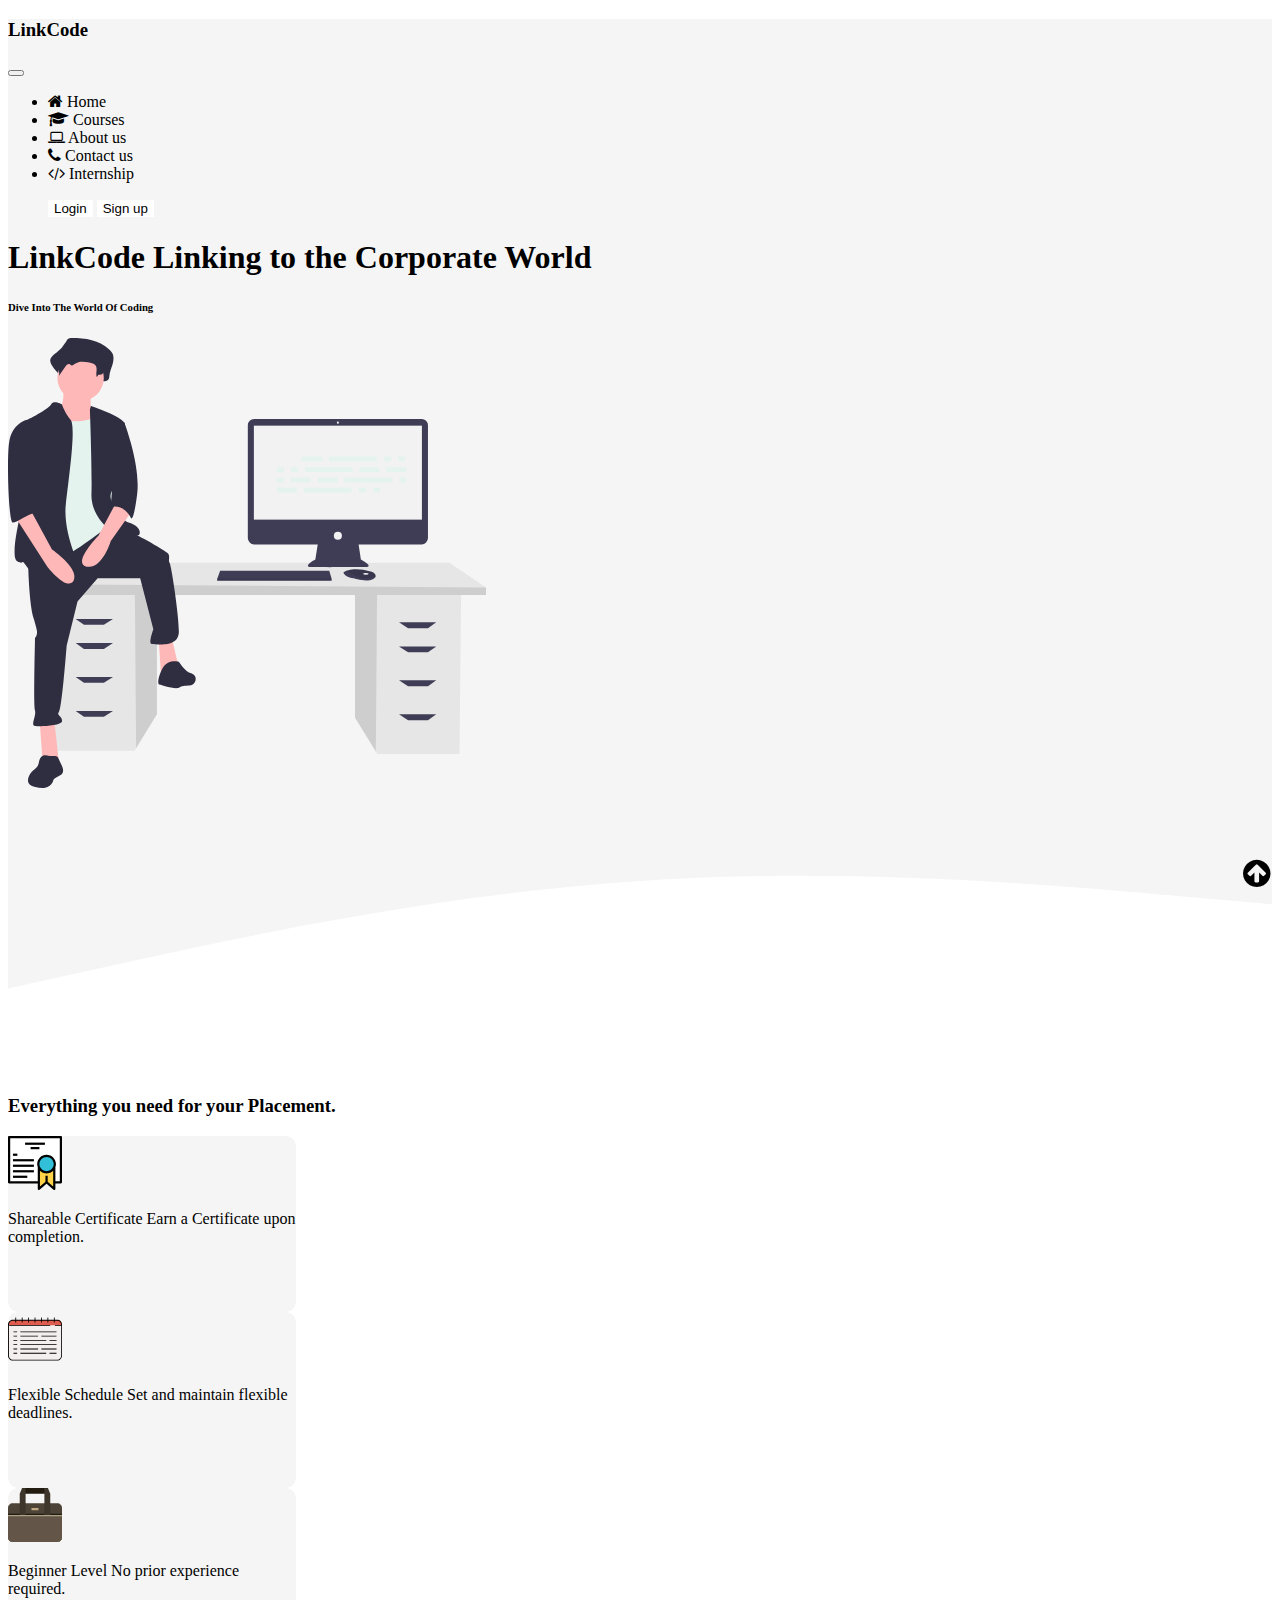
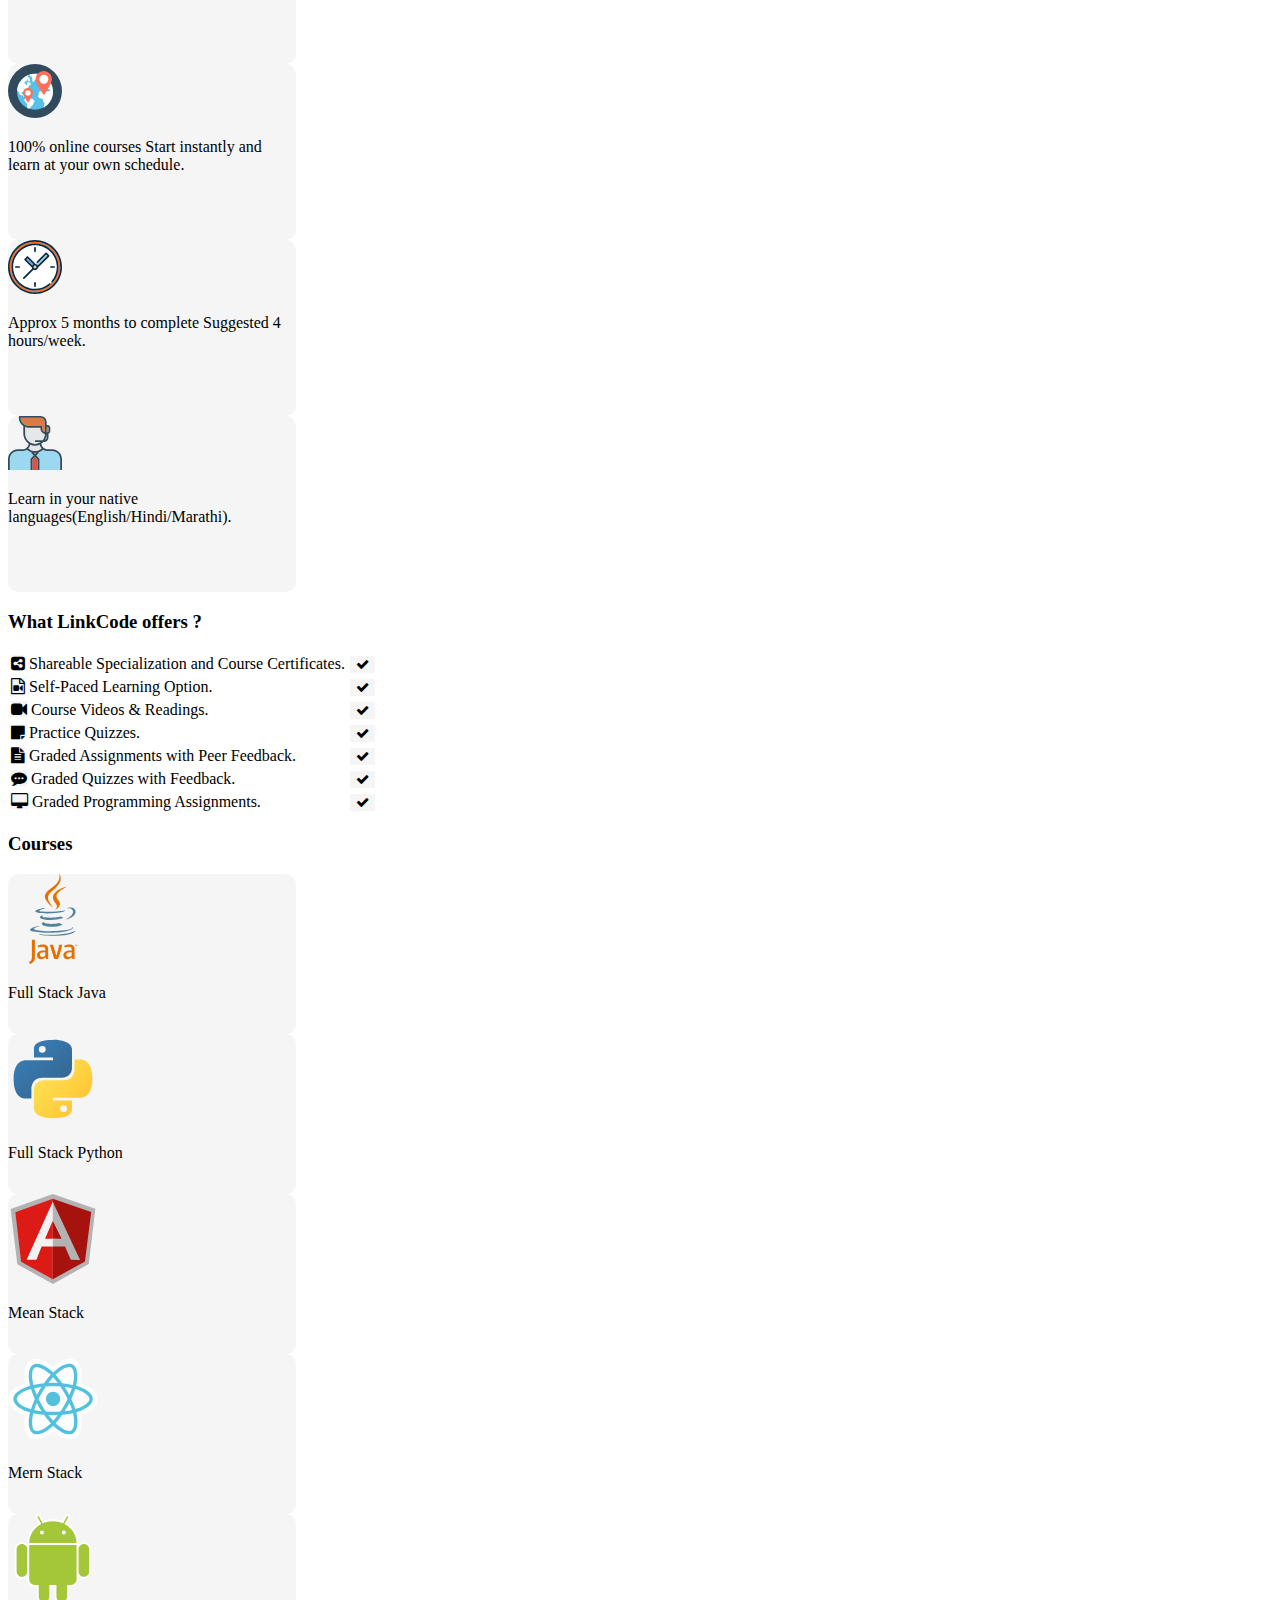
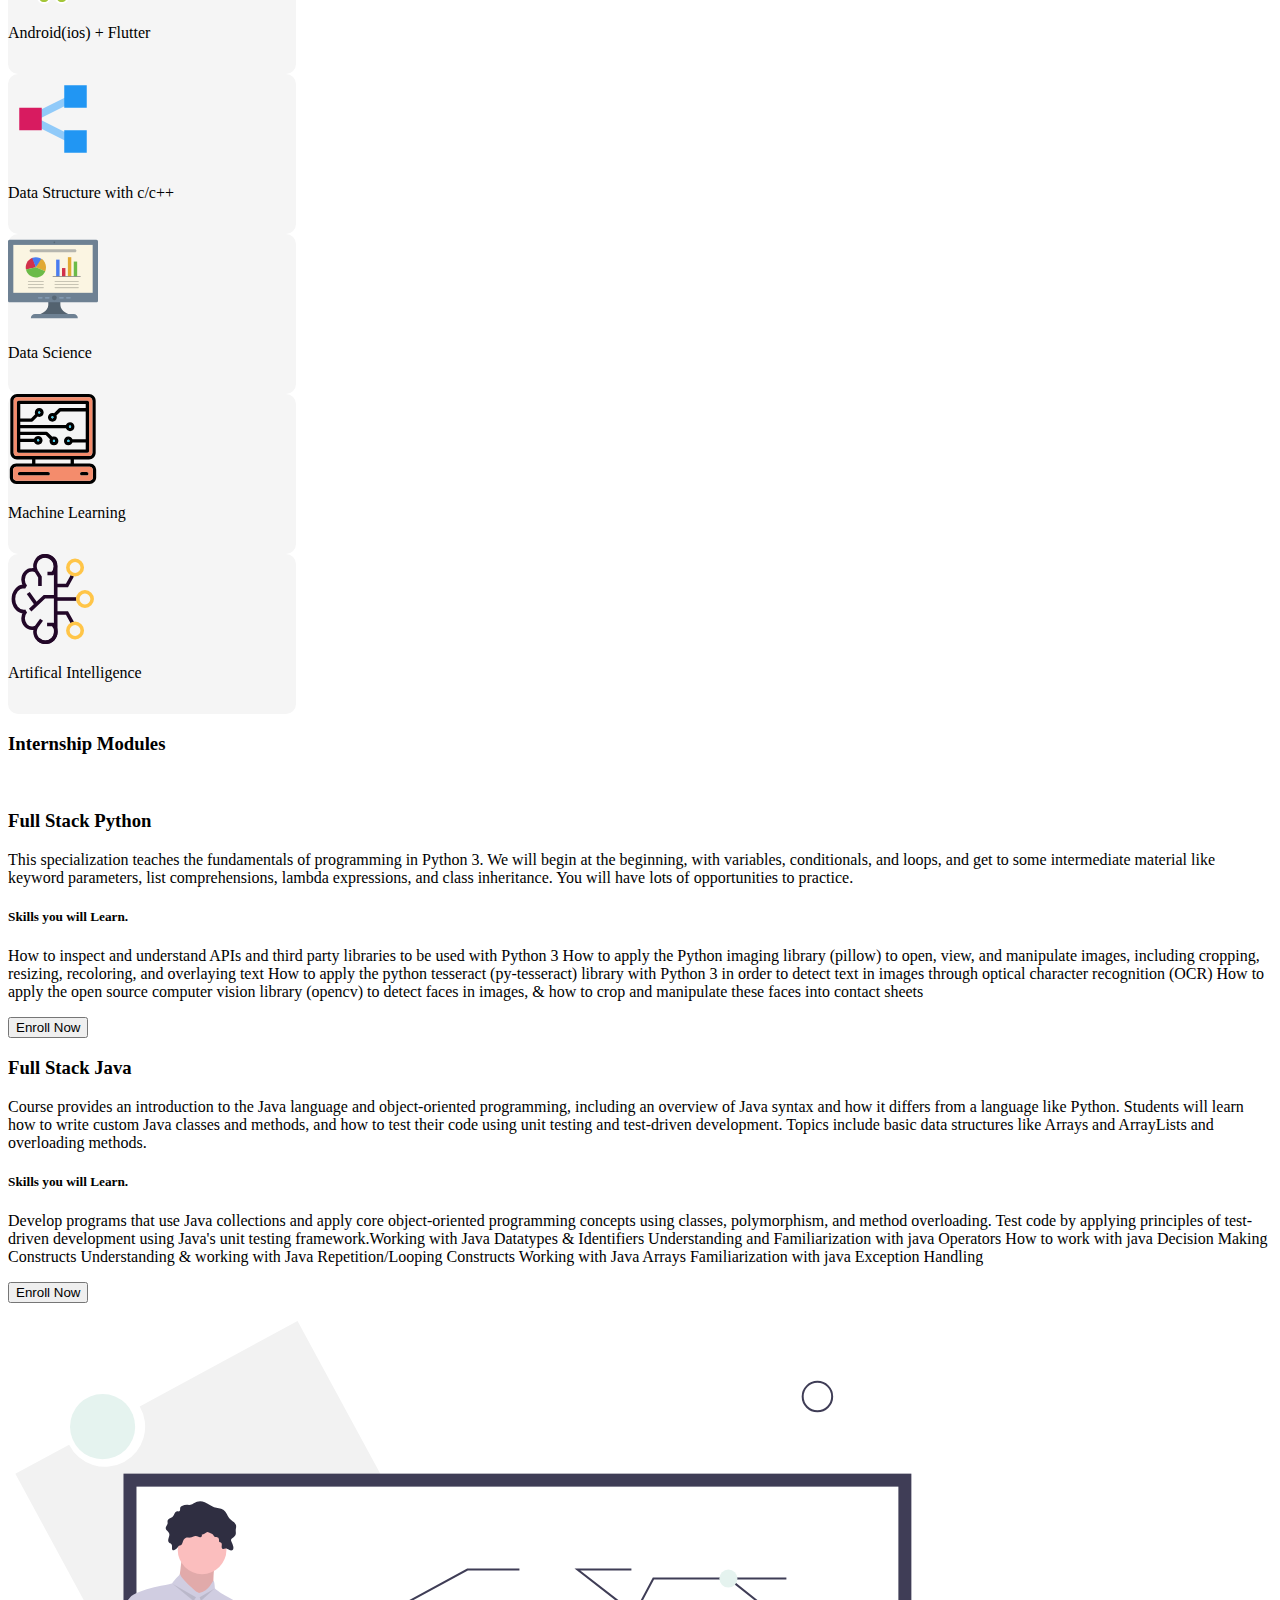
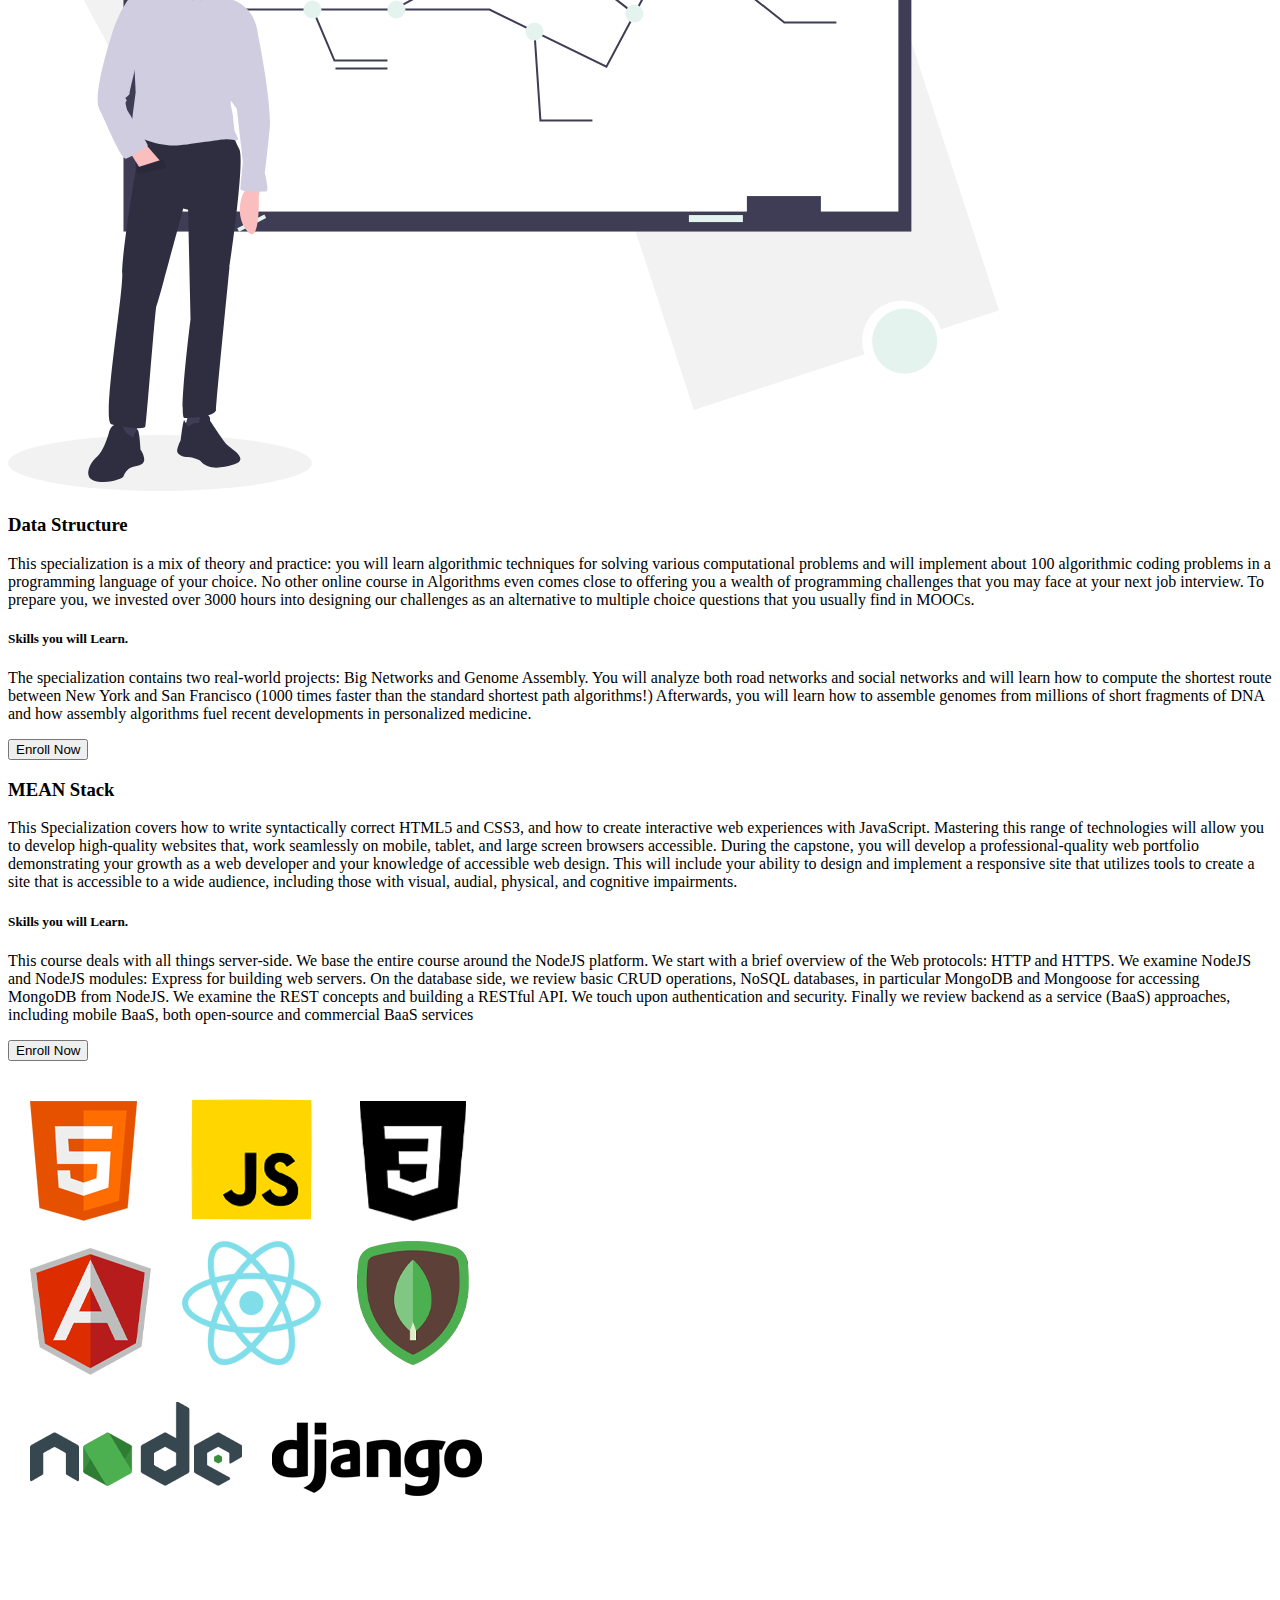
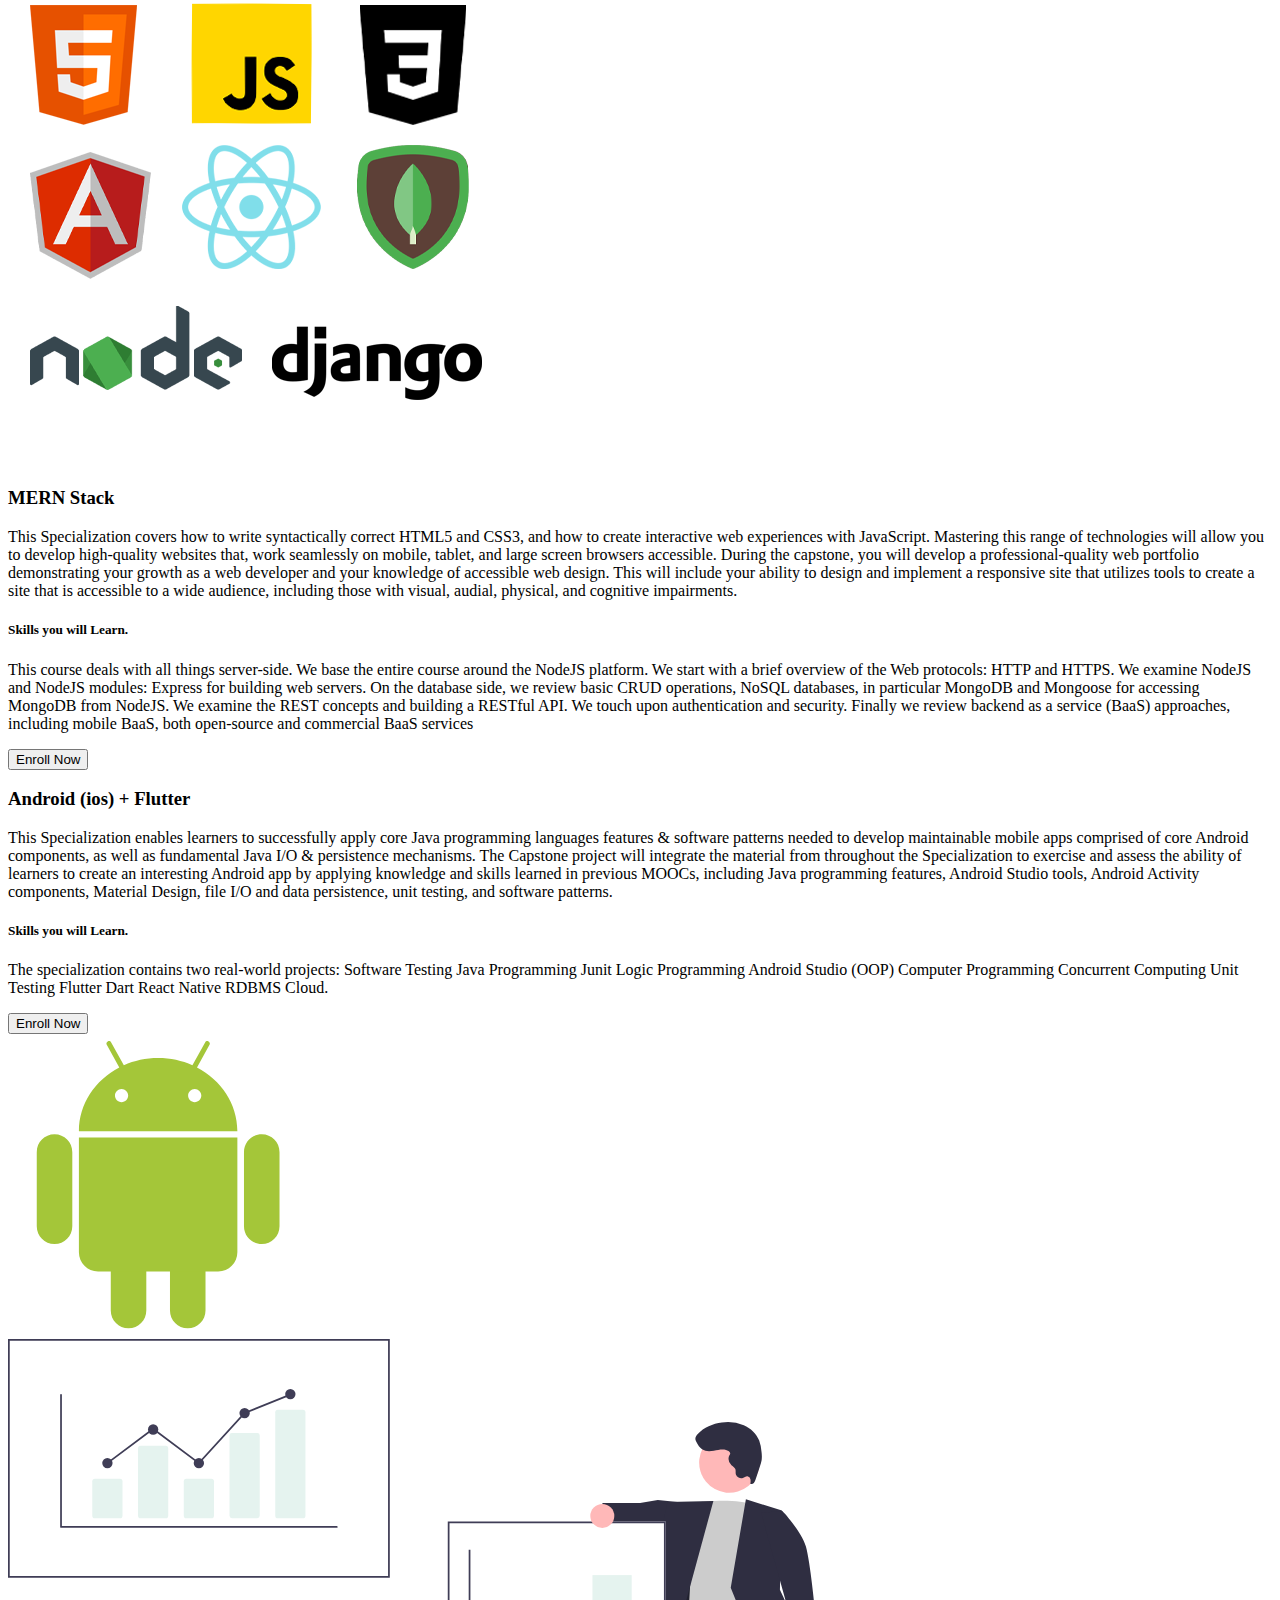
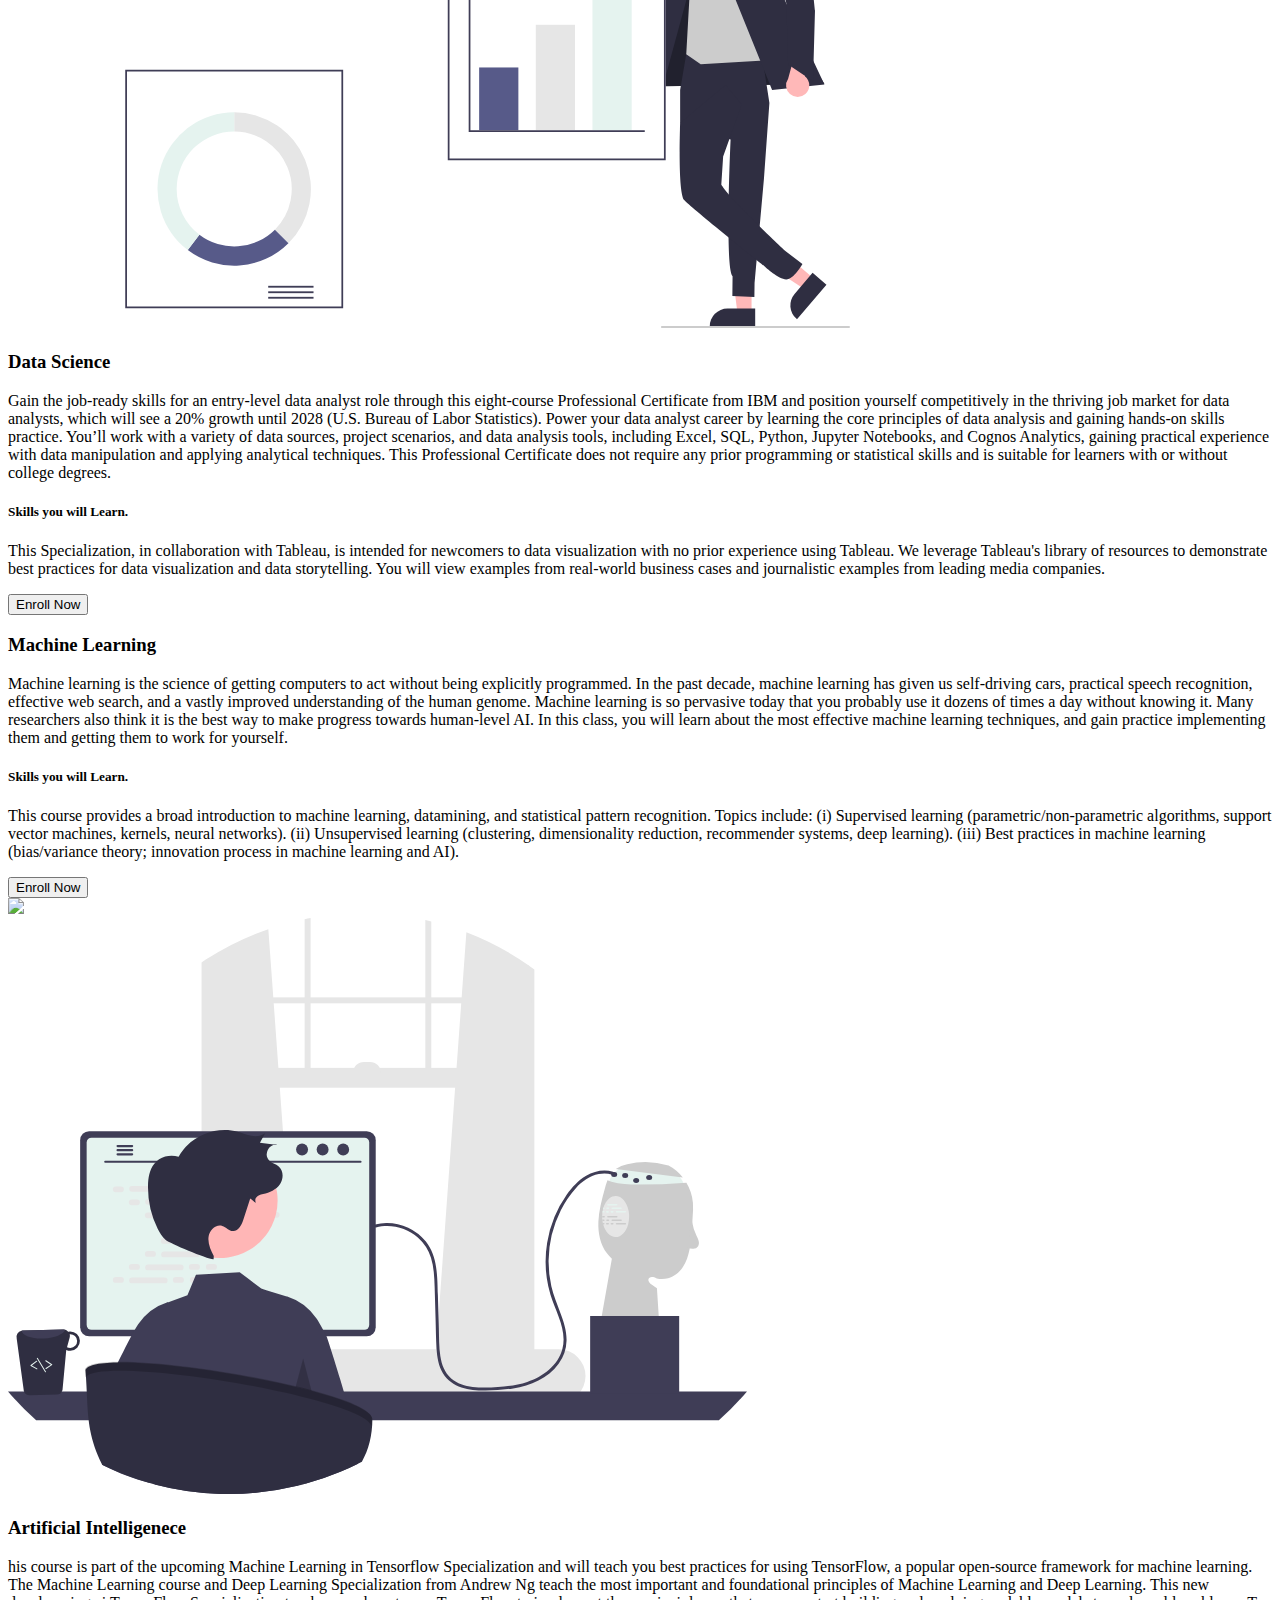
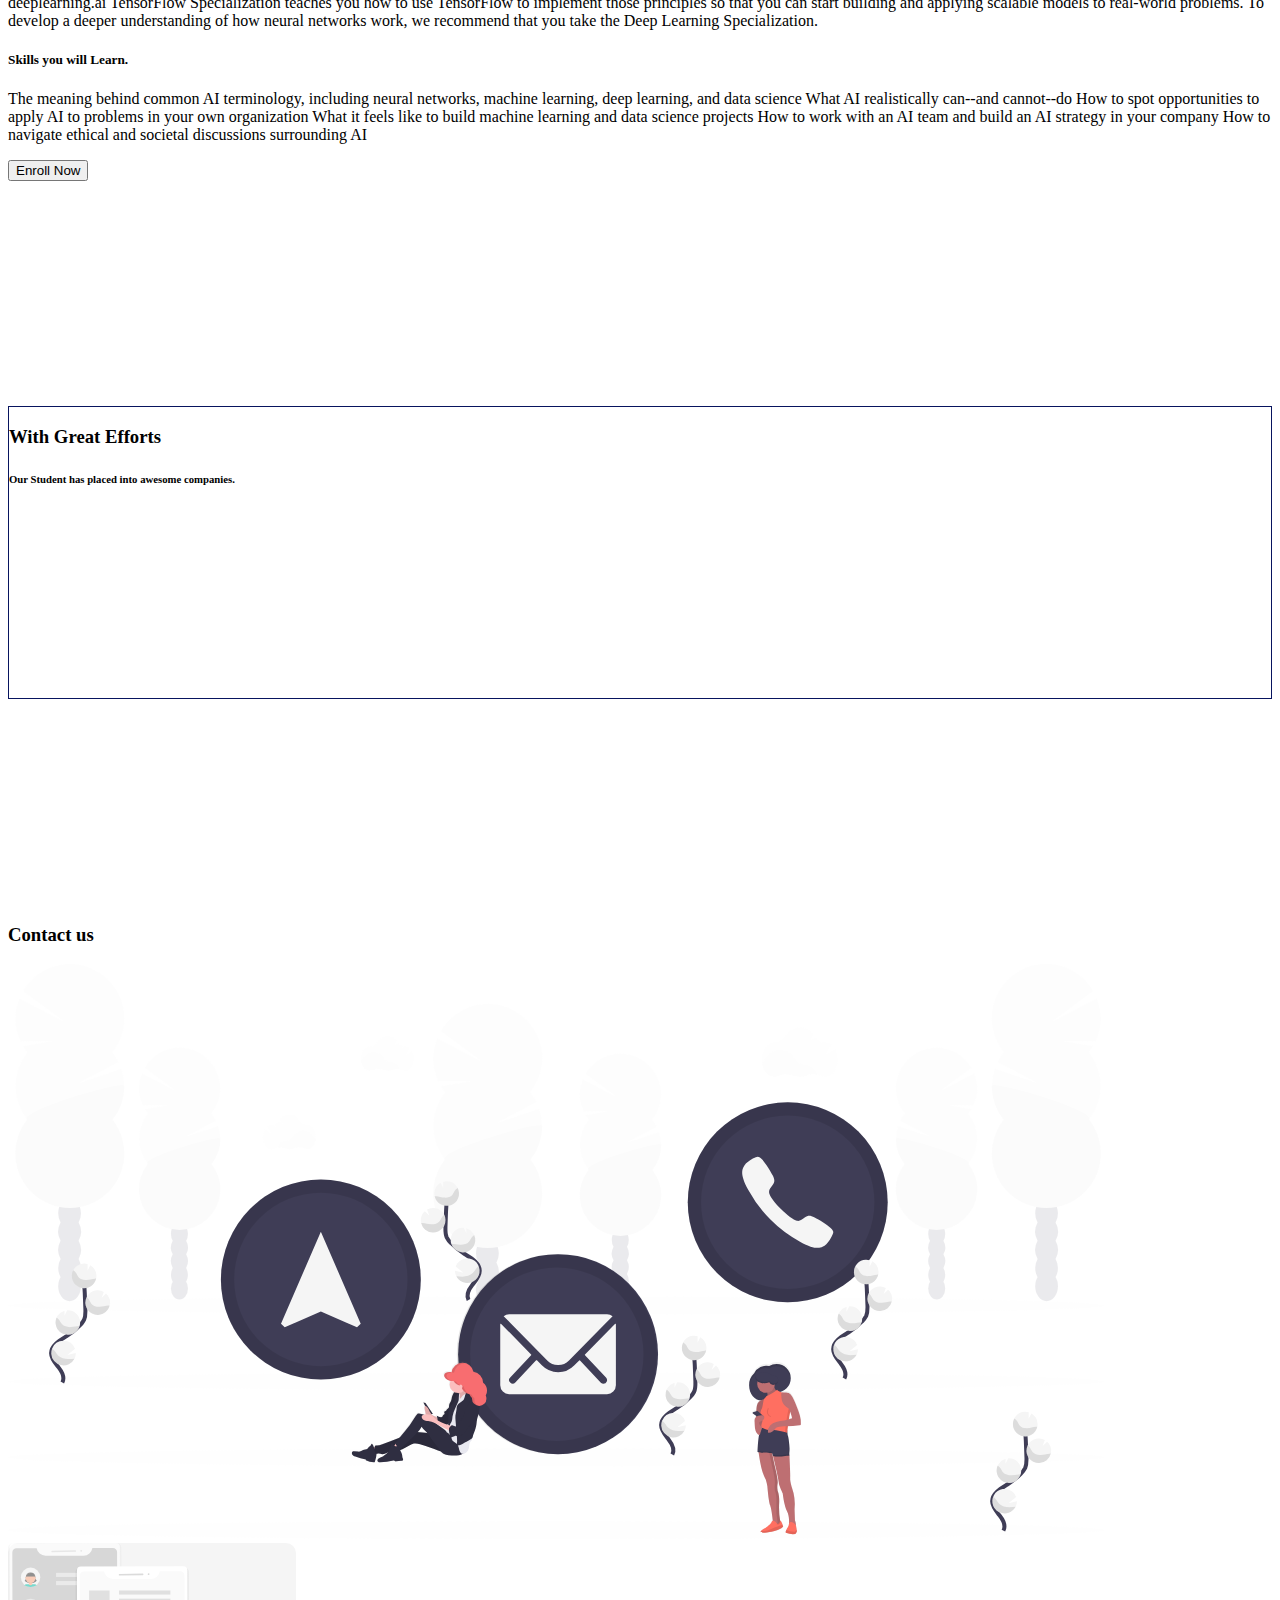
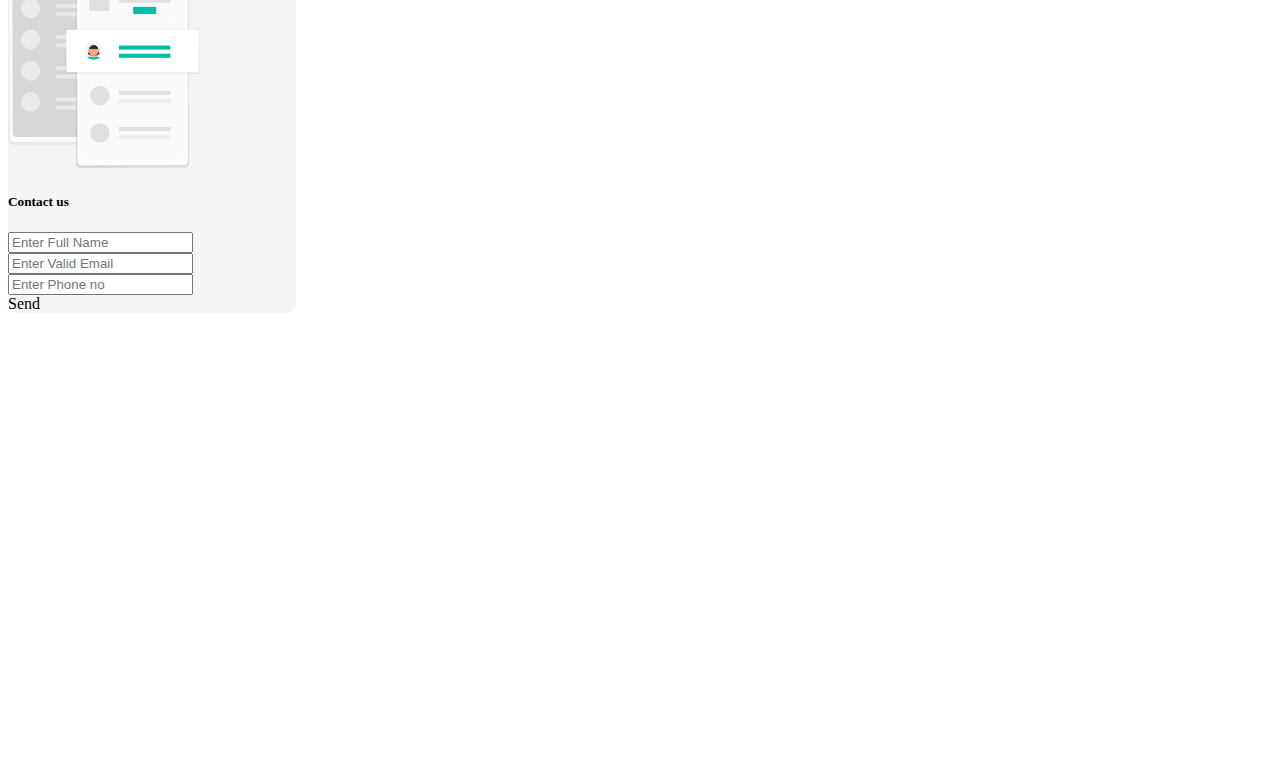
==== LinkCode/index.html @ 9ae0dc98 "linkcode done" ====
<!doctype html>
<html lang="en">
  <head>
    <!-- Required meta tags -->
    <meta charset="utf-8">
    <meta name="viewport" content="width=device-width, initial-scale=1, shrink-to-fit=no">

    <!-- Bootstrap CSS -->
    <link rel="stylesheet" href="https://cdn.jsdelivr.net/npm/bootstrap@4.6.0/dist/css/bootstrap.min.css" integrity="sha384-B0vP5xmATw1+K9KRQjQERJvTumQW0nPEzvF6L/Z6nronJ3oUOFUFpCjEUQouq2+l" crossorigin="anonymous">

    <!-- font awesome cdn -->
    <link rel="stylesheet" href="https://stackpath.bootstrapcdn.com/font-awesome/4.7.0/css/font-awesome.min.css">

    <!-- custome css -->
    <link rel="stylesheet" href="./css/style.css">
    <title>LinkCode Technologies</title>
  </head>
  <body>
    <!-- navigation -->
    <div class="container-fluid container-home">
        <nav class="navbar navbar-expand-lg ">
            <!-- <a class="navbar-brand" href="#"><img src="./images/logo.png" class="logo" alt=""></a> -->
            <a class="mx-2 navbar-brand" href="#"><h3>LinkCode</h3></a>
            <button class="navbar-toggler" type="button" data-toggle="collapse" data-target="#navbarSupportedContent" aria-controls="navbarSupportedContent" aria-expanded="false" aria-label="Toggle navigation">
              <span class="navbar-toggler-icon"></span>
            </button>
          
            <div class="collapse navbar-collapse" id="navbarSupportedContent">
              <ul class="navbar-nav m-auto">
                <li class="nav-item active">
                  <a id="home" class="nav-link" href="#"><i class="fa fa-home" aria-hidden="true"></i> Home <span class="sr-only">(current)</span></a>
                </li>
                <li class="nav-item">
                  <a class="nav-link" href="#courses"><i class="fa fa-graduation-cap" aria-hidden="true"></i> Courses</a>
                </li>
                <li class="nav-item">
                    <a class="nav-link" href="#aboutus"><i class="fa fa-laptop" aria-hidden="true"></i> About us</a>
                </li>
                <li class="nav-item">
                    <a class="nav-link" href="#contactus"><i class="fa fa-phone" aria-hidden="true"></i> Contact us</a>
                </li>
                <li class="nav-item">
                    <a class="nav-link" href="#internship"><i class="fa fa-code" aria-hidden="true"></i> Internship</a>
                </li>
              </ul>
              <ul class="navbar-nav ml-auto">
                 <button class="btn btn-navbar px-5 my-2 mx-2 shadow">Login</button> 
                 <button class="btn btn-navbar px-5 my-2 mx-2 shadow">Sign up</button> 
              </ul>
            </div>
        </nav>

        <div class="row">
          <div class="col-md mt-5 text-center">
              <h1 class="mt-5 pt-5 px-3">LinkCode Linking to the Corporate World</h1>
              <h6 class="my-5">Dive Into The World Of Coding</h6>
          </div>
          <div class="col-md text-center">
              <img src="./images/undraw_feeling_proud_qne1.svg" class="img-fluid p-2 mt-5" alt="" style="height: 50vh;">
          </div>
      </div>
    </div>
    <svg  xmlns="http://www.w3.org/2000/svg" viewBox="0 0 1440 320"><path fill="whitesmoke" fill-opacity="1" d="M0,224L120,197.3C240,171,480,117,720,101.3C960,85,1200,107,1320,117.3L1440,128L1440,0L1320,0C1200,0,960,0,720,0C480,0,240,0,120,0L0,0Z"></path></svg>

    <!-- ALL INFO ABOUT PLACEMENT -->
    <div class="container mb-5 pb-5">
        <div class="row text-center">
            <h3 class="my-5 mx-auto">Everything you need for your Placement.</h3>
        </div>
        <div class="row mt-5 mb-5">
            <div class="col-md">
                <div class="card shadow mx-auto my-2 py-4 px-3" style="width: 18rem; height: 11rem;">
                  <img class="img-placement" src="./images/certificate-svgrepo-com.svg" alt="">
                    <div class="card-body">
                      <p class="card-text">Shareable Certificate Earn a Certificate upon completion.</p>
                    </div>
                </div>
            </div>
            <div class="col-md">
                <div class="card shadow mx-auto my-2 py-4 px-3" style="width: 18rem; height: 11rem;">
                  <img class="img-placement" src="./images/time-schedule-svgrepo-com.svg" alt="">
                    <div class="card-body">
                      <p class="card-text">Flexible Schedule Set and maintain flexible deadlines.</p>
                    </div>
                </div>
            </div>

            <div class="col-md">
              <div class="card shadow mx-auto my-2 py-4 px-3" style="width: 18rem; height: 11rem;">
                <img class="img-placement" src="./images/bag-svgrepo-com.svg" alt="">
                  <div class="card-body">
                    <p class="card-text">Beginner Level No prior experience required.</p>
                  </div>
            </div>
          </div>

        </div>

        <div class="row">
            <div class="col-md">
                <div class="card shadow mx-auto my-2 py-4 px-2" style="width: 18rem; height: 11rem;">
                    <img class="img-placement" src="./images/earth-globe-global-svgrepo-com.svg" alt="">
                    <div class="card-body">
                      <p class="card-text">100% online courses Start instantly and learn at your own schedule.</p>
                    </div>
                </div>
            </div>

            <div class="col-md">
              <div class="card shadow mx-auto my-2 py-4 px-2" style="width: 18rem; height: 11rem;">
                <img class="img-placement" src="./images/clock-svgrepo-com.svg" alt="">
                  <div class="card-body">
                    <p class="card-text">Approx 5 months to complete Suggested 4 hours/week.</p>
                  </div>
              </div>
            </div>

            <div class="col-md">
                <div class="card shadow mx-auto my-2 py-4 px-2" style="width: 18rem; height: 11rem;">
                  <img class="img-placement" src="./images/commentator-svgrepo-com.svg" alt="">
                    <div class="card-body">
                      <p class="card-text">Learn in your native languages(English/Hindi/Marathi).</p>
                    </div>
                </div>
            </div>
        </div>
    </div>


<!-- WHAT LINKCODE OFFERS -->
<div class="container my-5 bg-white">
  <div id="aboutus" class="row text-center">
    <h3 class="py-5 mx-auto">What LinkCode offers ?</h3>
  </div>
  <div class="row">
    <table class="table p-5 m-3">
      <tbody>
        <tr>
          <td><i class="fa fa-share-alt-square mx-2" aria-hidden="true"></i> Shareable Specialization and Course Certificates.</td>
          <td><button class="btn btn-block btn-offer px-5 py-2 my-auto "><i class="fa fa-check" aria-hidden="true"></i></button></td>
        </tr>
        <tr>
          <td><i class="fa fa-file-video-o mx-2" aria-hidden="true"></i> Self-Paced Learning Option.</td>
          <td><button class="btn btn-block btn-offer px-5 py-2 my-auto "><i class="fa fa-check" aria-hidden="true"></i></button></td>
        </tr>
        <tr>
          <td><i class="fa fa-video-camera mx-2" aria-hidden="true"></i> Course Videos & Readings.</td>
          <td><button class="btn btn-block btn-offer px-5 py-2 my-auto"><i class="fa fa-check" aria-hidden="true"></i></button></td>
        </tr>
        <tr>
          <td><i class="fa fa-sticky-note mx-2" aria-hidden="true"></i> Practice Quizzes.</td>
          <td><button class="btn btn-block btn-offer px-5 py-2 my-auto"><i class="fa fa-check" aria-hidden="true"></i></button></td>
        </tr>
        <tr>
          <td><i class="fa fa-file-text mx-2" aria-hidden="true"></i> Graded Assignments with Peer Feedback.</td>
          <td><button class="btn btn-block btn-offer px-5 py-2 my-auto"><i class="fa fa-check" aria-hidden="true"></i></button></td>
        </tr>
        <tr>
          <td><i class="fa fa-commenting mx-2" aria-hidden="true"></i> Graded Quizzes with Feedback.</td>
          <td><button class="btn btn-block btn-offer px-5 py-2 my-auto"><i class="fa fa-check" aria-hidden="true"></i></button></td>
        </tr>
        <tr>
          <td><i class="fa fa-desktop mx-2" aria-hidden="true"></i> Graded Programming Assignments.</td>
          <td><button class="btn btn-block btn-offer px-5 py-2 my-auto"><i class="fa fa-check" aria-hidden="true"></i></button></td>
        </tr>
      </tbody>
    </table>
  </div>
  
</div>

<!-- COURSES -->
<div class="container my-5 text-center">
  <div id="courses" class="row text-center my-5">
    <h3 class="mx-auto">Courses</h3>
  </div>
  <div class="row">
    <div class="col-md">
      <a href="#fullstackjava">
        <div class="card shadow mx-auto my-2 py-4 px-3" style="width: 18rem; height: 10rem;">
          <img class="img-course" src="./images/java-4-logo-svgrepo-com.svg" alt="">
          <div class="card-body">
            <p class="card-text">Full Stack Java</p>
          </div>
        </div>
      </a>
      
    </div>

    <div class="col-md">
      <a href="#fullstackpython">
        <div class="card shadow mx-auto my-2 py-4 px-3" style="width: 18rem; height: 10rem;">
          <img class="img-course" src="./images/python-svgrepo-com.svg" alt="">
          <div class="card-body">
            <p class="card-text">Full Stack Python</p>
          </div>
        </div>
      </a>
      
    </div>

    <div class="col-md">
      <a href="#meanstack">
        <div class="card shadow mx-auto my-2 py-4 px-3" style="width: 18rem; height: 10rem;">
          <img class="img-course mx-auto" src="./images/angular-icon-logo-svgrepo-com.svg" alt="">
          <div class="card-body">
            <p class="card-text">Mean Stack</p>
          </div>
        </div>
      </a>
      
    </div>

  </div>

  <div class="row">

    <div class="col-md">
      <a href="#mernstack">
        <div class="card shadow mx-auto my-2 py-4 px-3" style="width: 18rem; height: 10rem;">
          <img class="img-course mx-auto" src="./images/react-logo-svgrepo-com.svg"/>
          <div class="card-body">
            <p class="card-text">Mern Stack</p>
          </div>
        </div>
      </a>
      
    </div>

    <div class="col-md">
      <a href="#android">
        <div class="card shadow mx-auto my-2 py-4 px-3" style="width: 18rem; height: 10rem;">
          <img class="img-course" src="./images/android-svgrepo-com.svg"/>
          <div class="card-body">
            <p class="card-text">Android(ios) + Flutter</p>
          </div>
        </div>
      </a>
      
    </div>

    <div class="col-md">
      <a href="#datastructure">
        <div class="card shadow mx-auto my-2 py-4 px-3" style="width: 18rem; height: 10rem;">
          <img class="img-course" src="./images/tree-structure-svgrepo-com.svg"/>
          <div class="card-body">
            <p class="card-text">Data Structure with c/c++</p>
          </div>
        </div>
      </a>
      
    </div>

  </div>

  <div class="row">

    <div class="col-md">
      <a href="#datascience">
        <div class="card shadow mx-auto my-2 py-4 px-3" style="width: 18rem; height: 10rem;">
          <img class="img-course" src="./images/computer-svgrepo-com.svg"/>
          <div class="card-body">
            <p class="card-text">Data Science</p>
          </div>
        </div>
      </a>
      
    </div>

    <div class="col-md">
      <a href="#machinelearning">
        <div class="card shadow mx-auto my-2 py-4 px-3" style="width: 18rem; height: 10rem;">
          <img class="img-course" src="./images/machinelearning.svg"/>
          <div class="card-body">
            <p class="card-text">Machine Learning</p>
          </div>
        </div>
      </a>
      
    </div>

    <div class="col-md">
      <a href="#artificalintelligence">
        <div class="card shadow mx-auto my-2 py-4 px-3" style="width: 18rem; height: 10rem;">
          <img class="img-course" src="./images/artificial-intelligence-svgrepo-com.svg"/>
          <div class="card-body">
            <p class="card-text">Artifical Intelligence</p>
          </div>
        </div>
      </a>
      
    </div>

  </div>

</div>

<!-- INTERNSHIP MODULE  -->
<div class="container">
  <div class="row text-center">
    <h3 id="internship" class="my-5  mx-auto">Internship Modules</h3>
  </div>
</div>

<!-- FULL STACK PYTHON -->
<div class="container container-module">
  <div id="fullstackpython" class="row">
    <div class="col-md text-center">
      <img class="img-fluid img-module p-5 my-5" src="https://img.icons8.com/color/280/000000/python--v2.png" alt="">
    </div>
    <div class="col-md">
      <h3 class="mx-auto p-5">Full Stack Python</h3>
      <p>This specialization teaches the fundamentals of programming in Python 3. We will begin at the beginning, with variables, conditionals, and loops, and get to some intermediate material like keyword parameters, list comprehensions, lambda expressions, and class inheritance. You will have lots of opportunities to practice.</p>
      <h5>Skills you will Learn.</h5>
      <p>How to inspect and understand APIs and third party libraries to be used with Python 3 How to apply the Python imaging library (pillow) to open, view, and manipulate images, including cropping, resizing, recoloring, and overlaying text How to apply the python tesseract (py-tesseract) library with Python 3 in order to detect text in images through optical character recognition (OCR) How to apply the open source computer vision library (opencv) to detect faces in images, & how to crop and manipulate these faces into contact sheets</p>
      <button class="btn btn-block btn-success px-5 py-2 my-auto shadow">Enroll Now</button>
    </div>
  </div>
</div>


<!-- FULL STACK JAVA-->
<div class="container container-module">
  <div id="fullstackjava" class="row">
    <div class="col-md">
      <h3 class="mx-auto mb-5">Full Stack Java</h3>
      <p>Course provides an introduction to the Java language and object-oriented programming, including an overview of Java syntax and how it differs from a language like Python. Students will learn how to write custom Java classes and methods, and how to test their code using unit testing and test-driven development. Topics include basic data structures like Arrays and ArrayLists and overloading methods.</p>
      <h5>Skills you will Learn.</h5>
      <p>Develop programs that use Java collections and apply core object-oriented programming concepts using classes, polymorphism, and method overloading. Test code by applying principles of test-driven development using Java's unit testing framework.Working with Java Datatypes & Identifiers Understanding and Familiarization with java Operators How to work with java Decision Making Constructs Understanding & working with Java Repetition/Looping Constructs Working with Java Arrays Familiarization with java Exception Handling</p>
      <button class="btn btn-block btn-success px-5 py-2 my-auto shadow">Enroll Now</button>
    
    </div>
    <div class="col-md text-center">
      <img class="img-fluid img-module my-5 p-5" src="https://img.icons8.com/color/280/000000/java-coffee-cup-logo--v2.png" alt="">
    </div>
  </div>
</div>


<!-- DATA STRUCTURE -->
<div class="container container-module">
  <div id="datastructure" class="row ">
    <div class="col-md text-center">
      <img class="img-fluid img-module my-5 p-5" src="./images/undraw_professor_-8-lrt.svg"/>
    </div>
    <div class="col-md">
      <h3 class="mx-auto mb-5">Data Structure</h3>
      <p>This specialization is a mix of theory and practice: you will learn algorithmic techniques for solving various computational problems and will implement about 100 algorithmic coding problems in a programming language of your choice. No other online course in Algorithms even comes close to offering you a wealth of programming challenges that you may face at your next job interview. To prepare you, we invested over 3000 hours into designing our challenges as an alternative to multiple choice questions that you usually find in MOOCs.</p>
      <h5>Skills you will Learn.</h5>
      <p>The specialization contains two real-world projects: Big Networks and Genome Assembly. You will analyze both road networks and social networks and will learn how to compute the shortest route between New York and San Francisco (1000 times faster than the standard shortest path algorithms!) Afterwards, you will learn how to assemble genomes from millions of short fragments of DNA and how assembly algorithms fuel recent developments in personalized medicine.</p>
      <button class="btn btn-block btn-success px-5 py-2 my-auto shadow">Enroll Now</button>
    
    </div>
  </div>
</div>

<!-- MEAN STACK -->
<div class="container container-module">
  <div id="meanstack" class="row">
    <div class="col-md">
      <h3 class="mx-auto mb-5">MEAN Stack</h3>
      <p>This Specialization covers how to write syntactically correct HTML5 and CSS3, and how to create interactive web experiences with JavaScript. Mastering this range of technologies will allow you to develop high-quality websites that, work seamlessly on mobile, tablet, and large screen browsers accessible. During the capstone, you will develop a professional-quality web portfolio demonstrating your growth as a web developer and your knowledge of accessible web design. This will include your ability to design and implement a responsive site that utilizes tools to create a site that is accessible to a wide audience, including those with visual, audial, physical, and cognitive impairments.</p>
      <h5>Skills you will Learn.</h5>
      <p>This course deals with all things server-side. We base the entire course around the NodeJS platform. We start with a brief overview of the Web protocols: HTTP and HTTPS. We examine NodeJS and NodeJS modules: Express for building web servers. On the database side, we review basic CRUD operations, NoSQL databases, in particular MongoDB and Mongoose for accessing MongoDB from NodeJS. We examine the REST concepts and building a RESTful API. We touch upon authentication and security. Finally we review backend as a service (BaaS) approaches, including mobile BaaS, both open-source and commercial BaaS services</p>
      <button class="btn btn-block btn-success px-5 py-2 my-auto shadow">Enroll Now</button>
    
    </div>
    <div class="col-md text-center">
      <img class="img-fluid img-module my-5 p-5" src="./images/mean.png" alt="">
    </div>
  </div>
</div>

<!-- MERN STACK -->
<div class="container container-module">
  <div id="mernstack" class="row">
    <div class="col-md text-center">
      <img class="img-fluid img-module my-5 p-5" src="./images/mean.png" alt="">
    </div>
    <div class="col-md">
      <h3 class="mx-auto my-5">MERN Stack</h3>
      <p>This Specialization covers how to write syntactically correct HTML5 and CSS3, and how to create interactive web experiences with JavaScript. Mastering this range of technologies will allow you to develop high-quality websites that, work seamlessly on mobile, tablet, and large screen browsers accessible. During the capstone, you will develop a professional-quality web portfolio demonstrating your growth as a web developer and your knowledge of accessible web design. This will include your ability to design and implement a responsive site that utilizes tools to create a site that is accessible to a wide audience, including those with visual, audial, physical, and cognitive impairments.</p>
      <h5>Skills you will Learn.</h5>
      <p>This course deals with all things server-side. We base the entire course around the NodeJS platform. We start with a brief overview of the Web protocols: HTTP and HTTPS. We examine NodeJS and NodeJS modules: Express for building web servers. On the database side, we review basic CRUD operations, NoSQL databases, in particular MongoDB and Mongoose for accessing MongoDB from NodeJS. We examine the REST concepts and building a RESTful API. We touch upon authentication and security. Finally we review backend as a service (BaaS) approaches, including mobile BaaS, both open-source and commercial BaaS services</p>
      <button class="btn btn-block btn-success px-5 py-2 my-auto shadow">Enroll Now</button>
    
    </div>
  </div>
</div>

<!-- ANDRIOD (IOS) + FLUTTER  -->
<div class="container container-module">
  <div id="android" class="row">
    <div class="col-md">
      <h3 class="mx-auto my-5">Android (ios) + Flutter</h3>
      <p>This Specialization enables learners to successfully apply core Java programming languages features & software patterns needed to develop maintainable mobile apps comprised of core Android components, as well as fundamental Java I/O & persistence mechanisms. The Capstone project will integrate the material from throughout the Specialization to exercise and assess the ability of learners to create an interesting Android app by applying knowledge and skills learned in previous MOOCs, including Java programming features, Android Studio tools, Android Activity components, Material Design, file I/O and data persistence, unit testing, and software patterns.</p>
      <h5>Skills you will Learn.</h5>
      <p>The specialization contains two real-world projects: Software Testing Java Programming Junit Logic Programming Android Studio (OOP) Computer Programming Concurrent Computing Unit Testing Flutter Dart React Native RDBMS Cloud.</p>
      <button class="btn btn-block btn-success px-5 py-2 my-auto shadow">Enroll Now</button>
    
    </div>
    <div class="col-md text-center">
      <img class="img-fluid img-module my-5 p-5" src="./images/android-svgrepo-com.svg"/>
    </div>
  </div>
</div>

<!-- DATA SCIENCE -->
<div class="container container-module">
  <div id="datascience" class="row">
    <div class="col-md text-center">
      <img class="img-fluid img-module my-5 p-5" src="./images/undraw_all_the_data_re_hh4w.svg" alt="">
    </div>
    <div class="col-md">
      <h3 class="mx-auto mb-5">Data Science</h3>
      <p>Gain the job-ready skills for an entry-level data analyst role through this eight-course Professional Certificate from IBM and position yourself competitively in the thriving job market for data analysts, which will see a 20% growth until 2028 (U.S. Bureau of Labor Statistics). Power your data analyst career by learning the core principles of data analysis and gaining hands-on skills practice. You’ll work with a variety of data sources, project scenarios, and data analysis tools, including Excel, SQL, Python, Jupyter Notebooks, and Cognos Analytics, gaining practical experience with data manipulation and applying analytical techniques. This Professional Certificate does not require any prior programming or statistical skills and is suitable for learners with or without college degrees.</p>
      <h5>Skills you will Learn.</h5>
      <p>This Specialization, in collaboration with Tableau, is intended for newcomers to data visualization with no prior experience using Tableau. We leverage Tableau's library of resources to demonstrate best practices for data visualization and data storytelling. You will view examples from real-world business cases and journalistic examples from leading media companies.</p>
      <button class="btn btn-block btn-success px-5 py-2 my-auto shadow">Enroll Now</button>
    
    </div>
  </div>
</div>

<!-- MACHINE LEARNING-->
<div class="container container-module">
  <div id="machinelearning" class="row">
    <div class="col-md">
      <h3 class="mx-auto mb-5">Machine Learning</h3>
      <p>Machine learning is the science of getting computers to act without being explicitly programmed. In the past decade, machine learning has given us self-driving cars, practical speech recognition, effective web search, and a vastly improved understanding of the human genome. Machine learning is so pervasive today that you probably use it dozens of times a day without knowing it. Many researchers also think it is the best way to make progress towards human-level AI. In this class, you will learn about the most effective machine learning techniques, and gain practice implementing them and getting them to work for yourself.</p>
      <h5>Skills you will Learn.</h5>
      <p>This course provides a broad introduction to machine learning, datamining, and statistical pattern recognition. Topics include: (i) Supervised learning (parametric/non-parametric algorithms, support vector machines, kernels, neural networks). (ii) Unsupervised learning (clustering, dimensionality reduction, recommender systems, deep learning). (iii) Best practices in machine learning (bias/variance theory; innovation process in machine learning and AI).</p>
      <button class="btn btn-block btn-success px-5 py-2 my-auto shadow">Enroll Now</button>
    
    </div>
    <div class="col-md text-center">
      <img class="img-fluid img-module my-5 p-5" src="https://img.icons8.com/external-wanicon-lineal-color-wanicon/340/000000/external-machine-learning-smart-industry-wanicon-lineal-color-wanicon.png"/>
    </div>
  </div>
</div>

<!-- ARTIFICAL INTELLIGENCE -->
<div class="container container-module">
  <div id="artificalintelligence" class="row">
    <div class="col-md text-center">
      <img class="img-fluid img-module my-5 p-5" src="./images/undraw_firmware_re_fgdy.svg" alt="">
    </div>
    <div class="col-md">
      <h3 class="mx-auto mb-5">Artificial Intelligenece</h3>
      <p>his course is part of the upcoming Machine Learning in Tensorflow Specialization and will teach you best practices for using TensorFlow, a popular open-source framework for machine learning. The Machine Learning course and Deep Learning Specialization from Andrew Ng teach the most important and foundational principles of Machine Learning and Deep Learning. This new deeplearning.ai TensorFlow Specialization teaches you how to use TensorFlow to implement those principles so that you can start building and applying scalable models to real-world problems. To develop a deeper understanding of how neural networks work, we recommend that you take the Deep Learning Specialization.</p>
      <h5>Skills you will Learn.</h5>
      <p>The meaning behind common AI terminology, including neural networks, machine learning, deep learning, and data science
        What AI realistically can--and cannot--do
        How to spot opportunities to apply AI to problems in your own organization
        What it feels like to build machine learning and data science projects
        How to work with an AI team and build an AI strategy in your company
        How to navigate ethical and societal discussions surrounding AI</p>
      <button class="btn btn-block btn-success px-5 py-2 my-auto shadow">Enroll Now</button>  
      </div>
  </div>
</div>


<!-- COMPANY LOGOS -->
<div class="container container-marquee">
  <div class="row p-2">
    <h3 class="mt-5 mx-auto">With Great Efforts</h3>
  </div>
  <div class="row p-2">
    <h6 class="mx-auto mt-3 ">Our Student has placed into awesome companies.</h6>
  </div>

  <div class="row p-5">
    <marquee>
      <img class="img-marquee" src="./images/cognizant.svg" alt="">
      <img class="img-marquee" src="./images/avaya.svg" alt="">
      <img class="img-marquee" src="./images/capgemini.svg" alt="">
      <img class="img-marquee" src="./images/ibm.svg" alt="">
      <img class="img-marquee" src="./images/nice.svg" alt="">
      <img class="img-marquee" src="./images/tata.svg" alt="">
      <img class="img-marquee" src="./images/wipro.svg" alt="">
      <img class="img-marquee" src="./images/jp-morgan.svg" alt="">
    </marquee>
  </div>
</div>


<!-- CONTACT US -->
<div class="container ">
  <div id ="contactus" class="row text-center">
    <h3 class="mx-auto">Contact us</h3>
  </div>
  <div class="row mt-5">
    <div class="col-md text-center">
      <img class="img-fluid my-5" src="./images/undraw_contact_us_-15-o2.svg" alt="">
    </div>
    <div class="col-md">
      <div class="card mx-auto p-1 shadow" style="width: 18rem;">
        <img class="card-img-top img-message" src="./images/message.svg" alt="Card image cap">
        <div class="card-body">
          <h5 class="card-title ml-5 pl-3">Contact us</h5>
            <div class="form-group col">
            <input type="text" class="form-control" id="inputName" placeholder="Enter Full Name">
            </div>
            <div class="form-group col">
              <input type="email" class="form-control" id="inputEmail" placeholder="Enter Valid Email">
            </div>
            <div class="form-group col">
              <input type="text" class="form-control" id="inputNumber" placeholder="Enter Phone no">
            </div>
            <div class="form-group col text-center">
              <a href="" class="btn btn-contact btn-danger px-5 mt-3 shadow">Send</a>
            </div>
        </div>
      </div>
    </div>
  </div>

  <div class="row my-5 pt-5 px-2">
    <!--Google map-->
    <iframe class="shadow" src="https://www.google.com/maps/embed?pb=!1m14!1m8!1m3!1d15132.266344630641!2d73.8500041!3d18.5258929!3m2!1i1024!2i768!4f13.1!3m3!1m2!1s0x0%3A0xfa28415f4a85e89!2sLinkcode.in!5e0!3m2!1sen!2sin!4v1637151515472!5m2!1sen!2sin" width="100%" height="450" style="border:0;" allowfullscreen="" loading="lazy"></iframe>
    <!--Google Maps-->
  </div>
</div>


<a class="btn btn-bottom-right mx-2" href="#home"><i class="fa fa-arrow-circle-up fa-2x" aria-hidden="true"></i></a>



    <!-- Optional JavaScript; choose one of the two! -->

    <!-- Option 1: jQuery and Bootstrap Bundle (includes Popper) -->
    <script src="https://code.jquery.com/jquery-3.5.1.slim.min.js" integrity="sha384-DfXdz2htPH0lsSSs5nCTpuj/zy4C+OGpamoFVy38MVBnE+IbbVYUew+OrCXaRkfj" crossorigin="anonymous"></script>
    <script src="https://cdn.jsdelivr.net/npm/bootstrap@4.6.0/dist/js/bootstrap.bundle.min.js" integrity="sha384-Piv4xVNRyMGpqkS2by6br4gNJ7DXjqk09RmUpJ8jgGtD7zP9yug3goQfGII0yAns" crossorigin="anonymous"></script>

    <!-- Option 2: Separate Popper and Bootstrap JS -->
    <!--
    <script src="https://code.jquery.com/jquery-3.5.1.slim.min.js" integrity="sha384-DfXdz2htPH0lsSSs5nCTpuj/zy4C+OGpamoFVy38MVBnE+IbbVYUew+OrCXaRkfj" crossorigin="anonymous"></script>
    <script src="https://cdn.jsdelivr.net/npm/popper.js@1.16.1/dist/umd/popper.min.js" integrity="sha384-9/reFTGAW83EW2RDu2S0VKaIzap3H66lZH81PoYlFhbGU+6BZp6G7niu735Sk7lN" crossorigin="anonymous"></script>
    <script src="https://cdn.jsdelivr.net/npm/bootstrap@4.6.0/dist/js/bootstrap.min.js" integrity="sha384-+YQ4JLhjyBLPDQt//I+STsc9iw4uQqACwlvpslubQzn4u2UU2UFM80nGisd026JF" crossorigin="anonymous"></script>
    -->
  </body>
</html>
---- LinkCode/css/style.css ----
.navbar{
    border-bottom-right-radius: 15px;
    border-bottom-left-radius: 15px;
    width: 80vvw;
    /* background-color: #08145E; */
    background-color: whitesmoke;
    color: black;
}

.container-home{
    color: black;
     background-color: whitesmoke;
 }

.nav-link{
    color: black;
}

.btn-navbar{
    border: white;
    background-color: white;
    color: black;
}

.btn:focus {
    outline: none;
    box-shadow: none;
}

a:hover{
    color: black;
}
a{
    color: black;
}
.navbar-brand{
    color: black;
}

.container-navbar{
    width: 80vw;
}

.logo{
    width: 90px;
    height: 45px;
}

.card{
    border-radius: 10px;
    cursor: pointer;
    background-color: whitesmoke;
}

.container-marquee{
    margin-top: 25vh;
    margin-bottom: 25vh;
    border: 1px solid #08145E;
}

.img-marquee{
    width: 25vw;
    height: 20vh;
}

.img-course{
    height: 10vh;
}

.img-placement{
    height: 6vh;
}

.btn-offer{
    background-color: whitesmoke;
    color: black;
    border: 1px solid white;
}

.fa{
    background-color: whitesmoke;
}

a{
    text-decoration: none !important;
}

.img-message{
    height: 25vh;
}

iframe{
    border-radius: 10px;
}

.btn-bottom-right{
    border-radius: 50%;
    position:fixed;
    right: 10px;
    bottom: 10px;
}
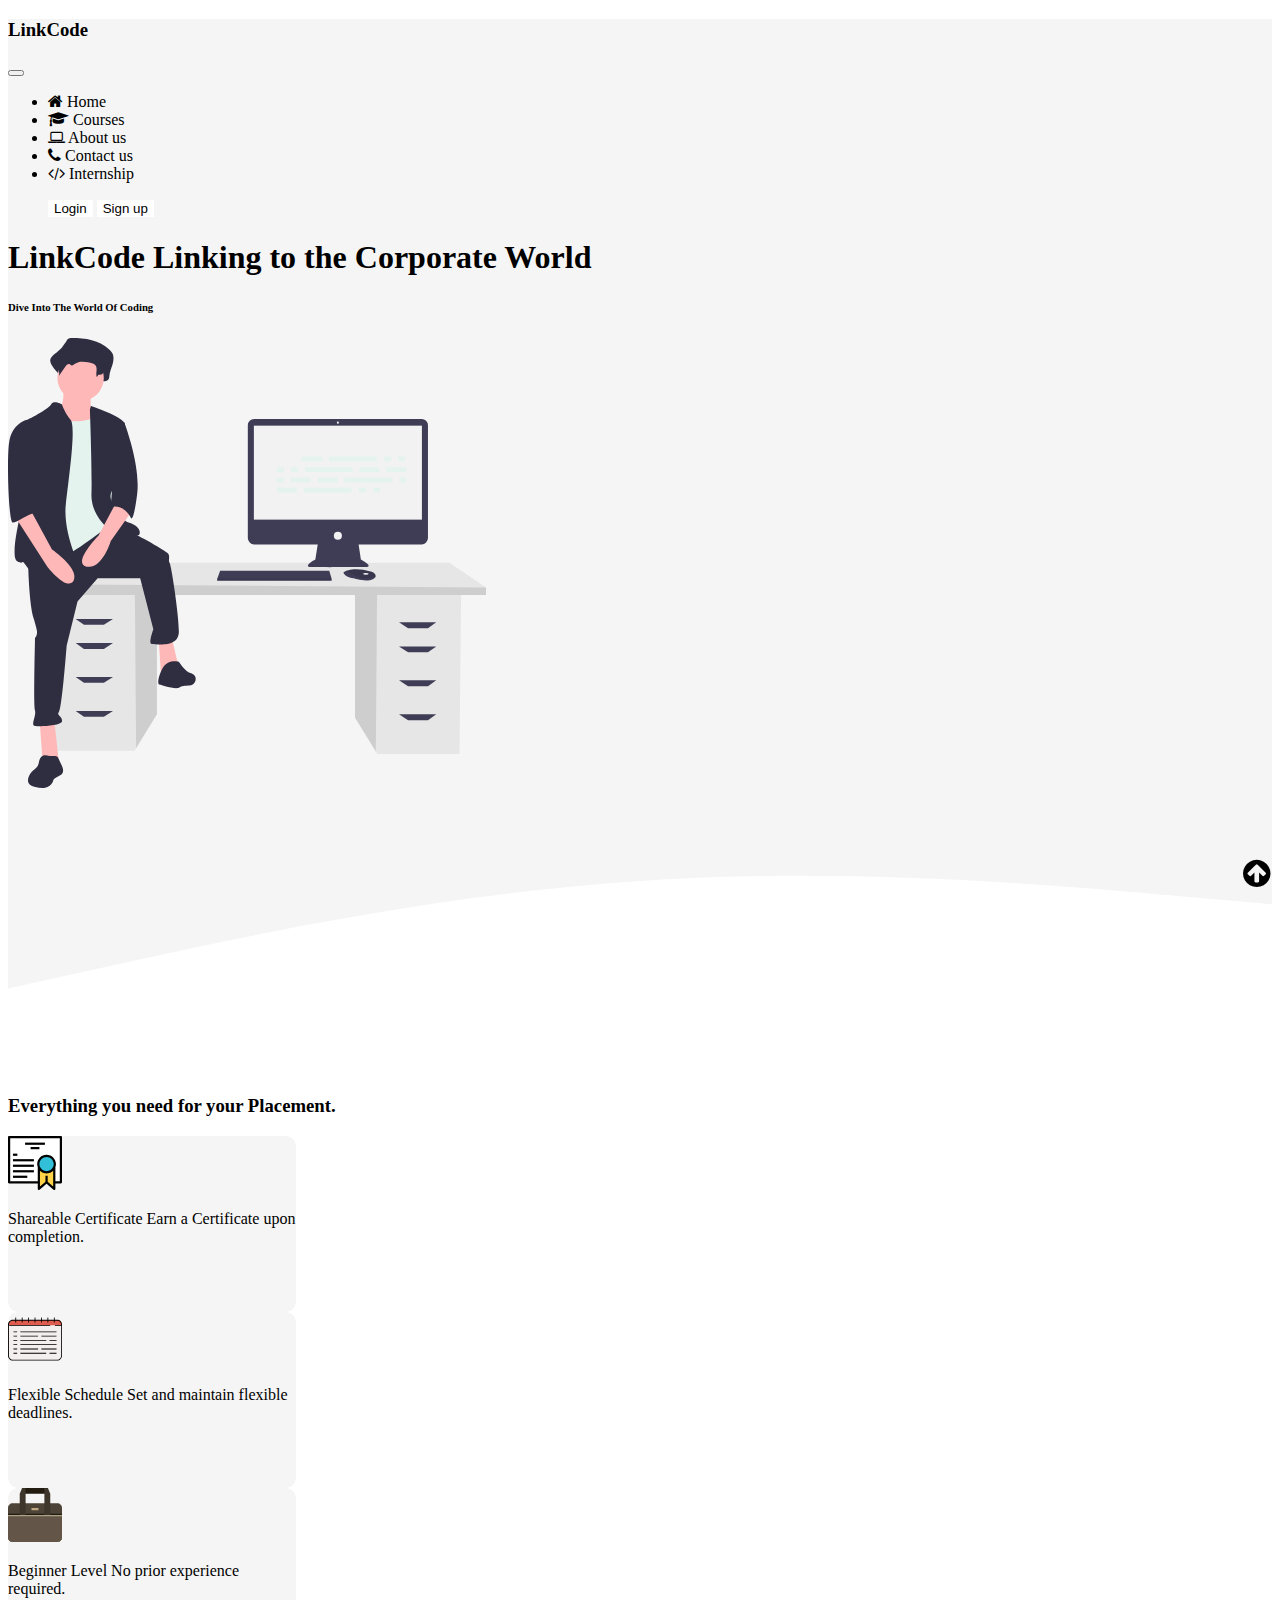
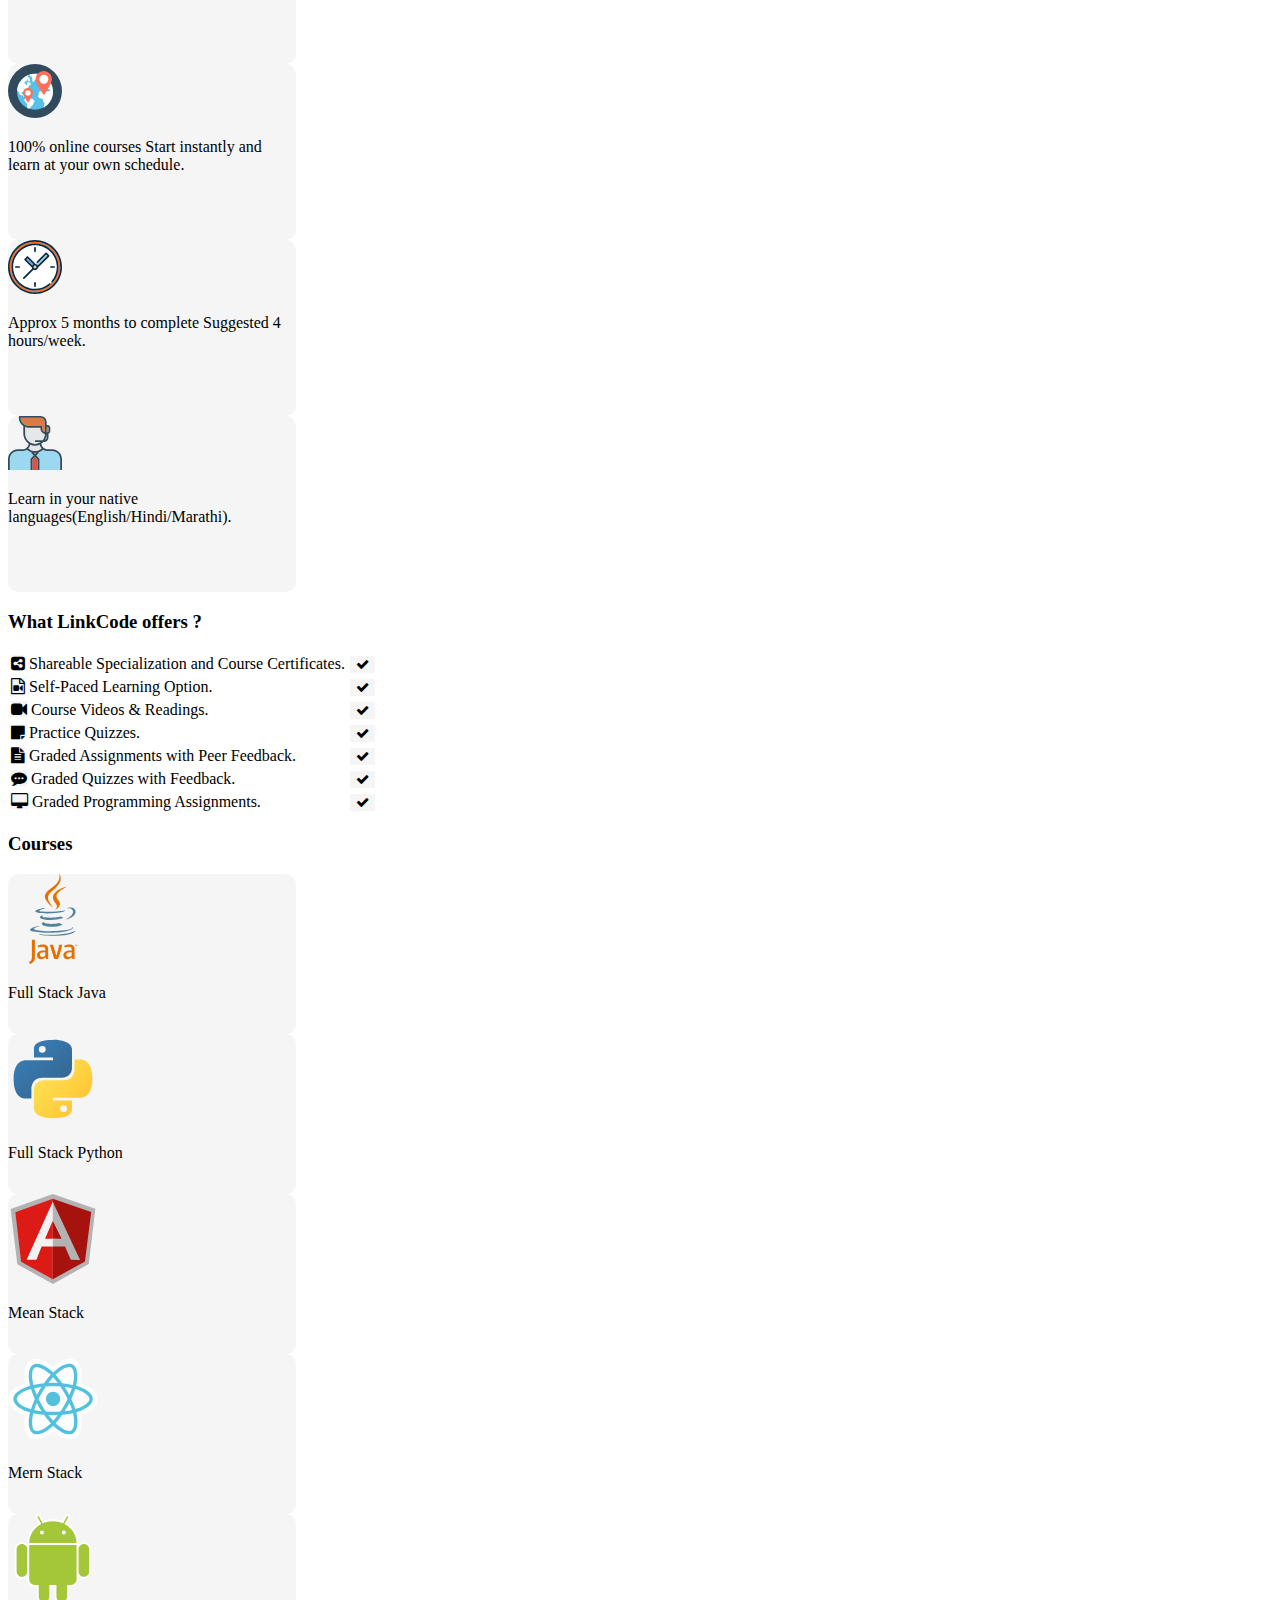
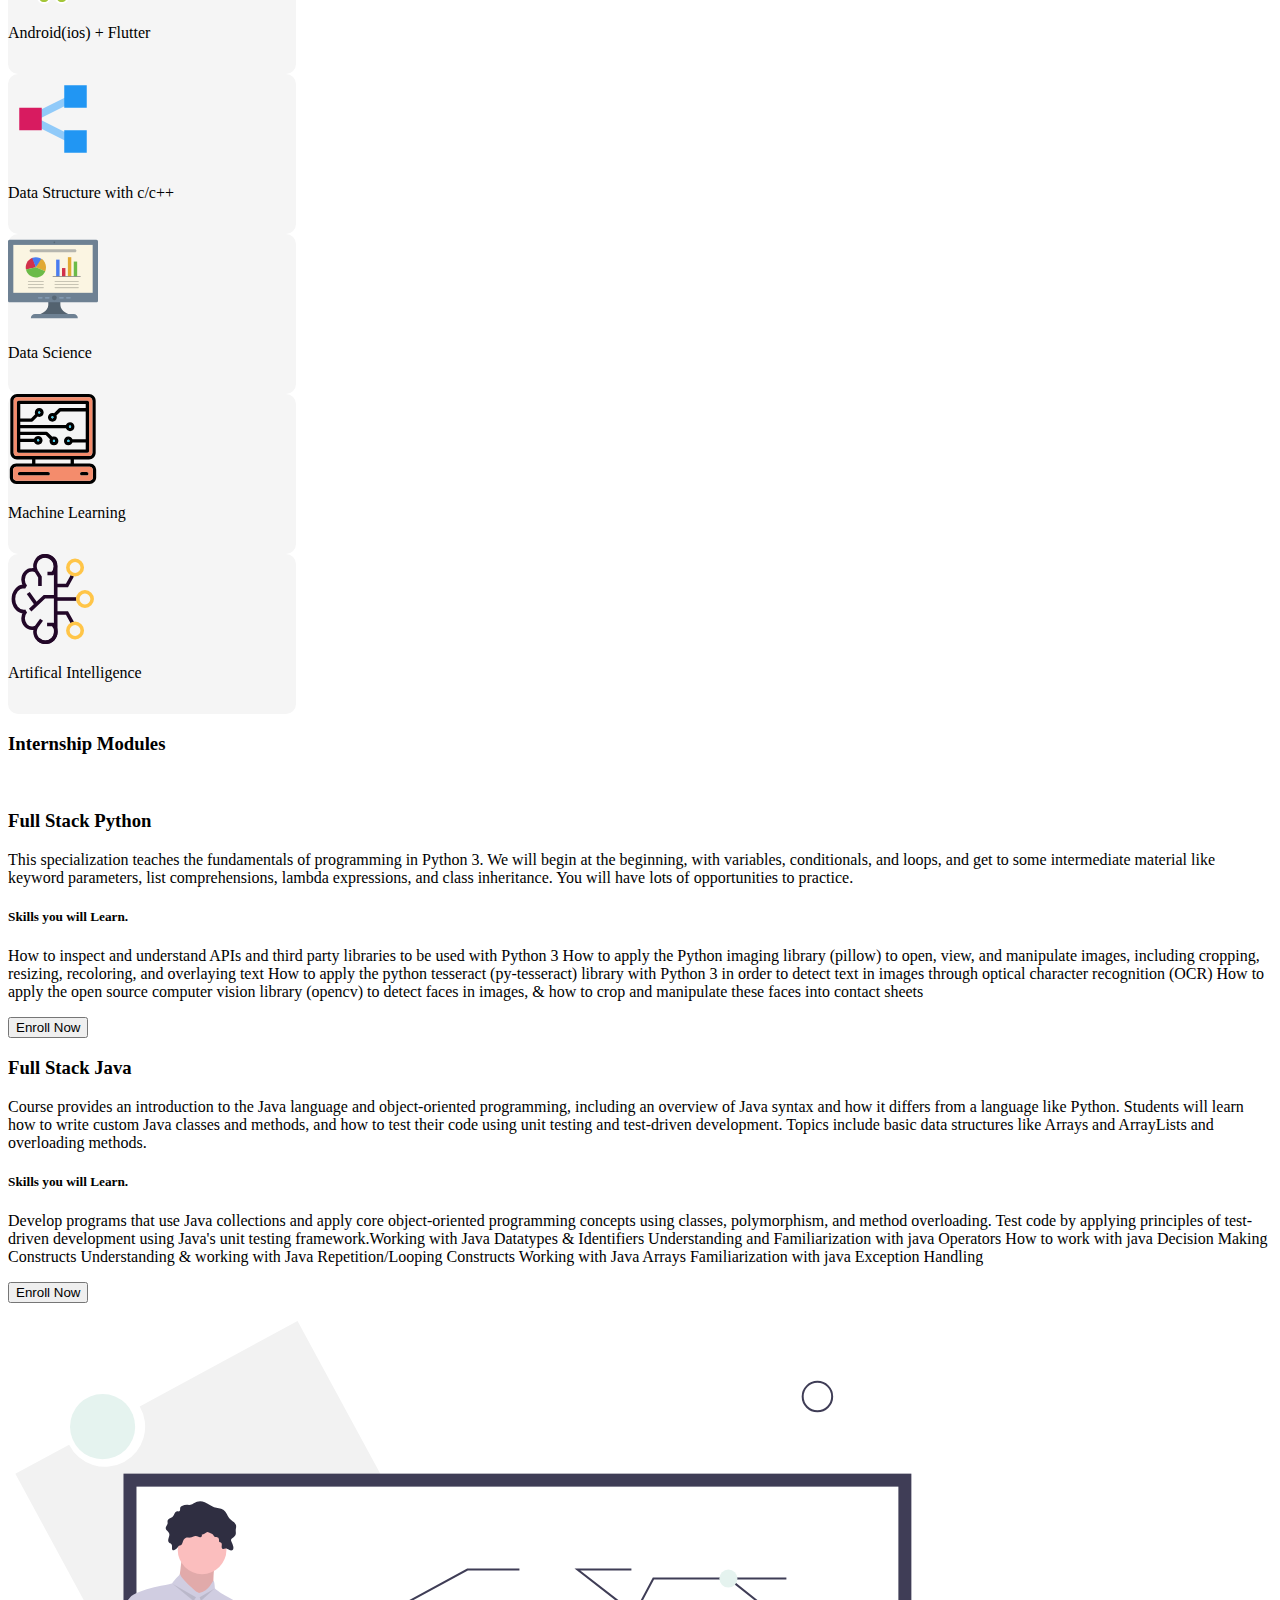
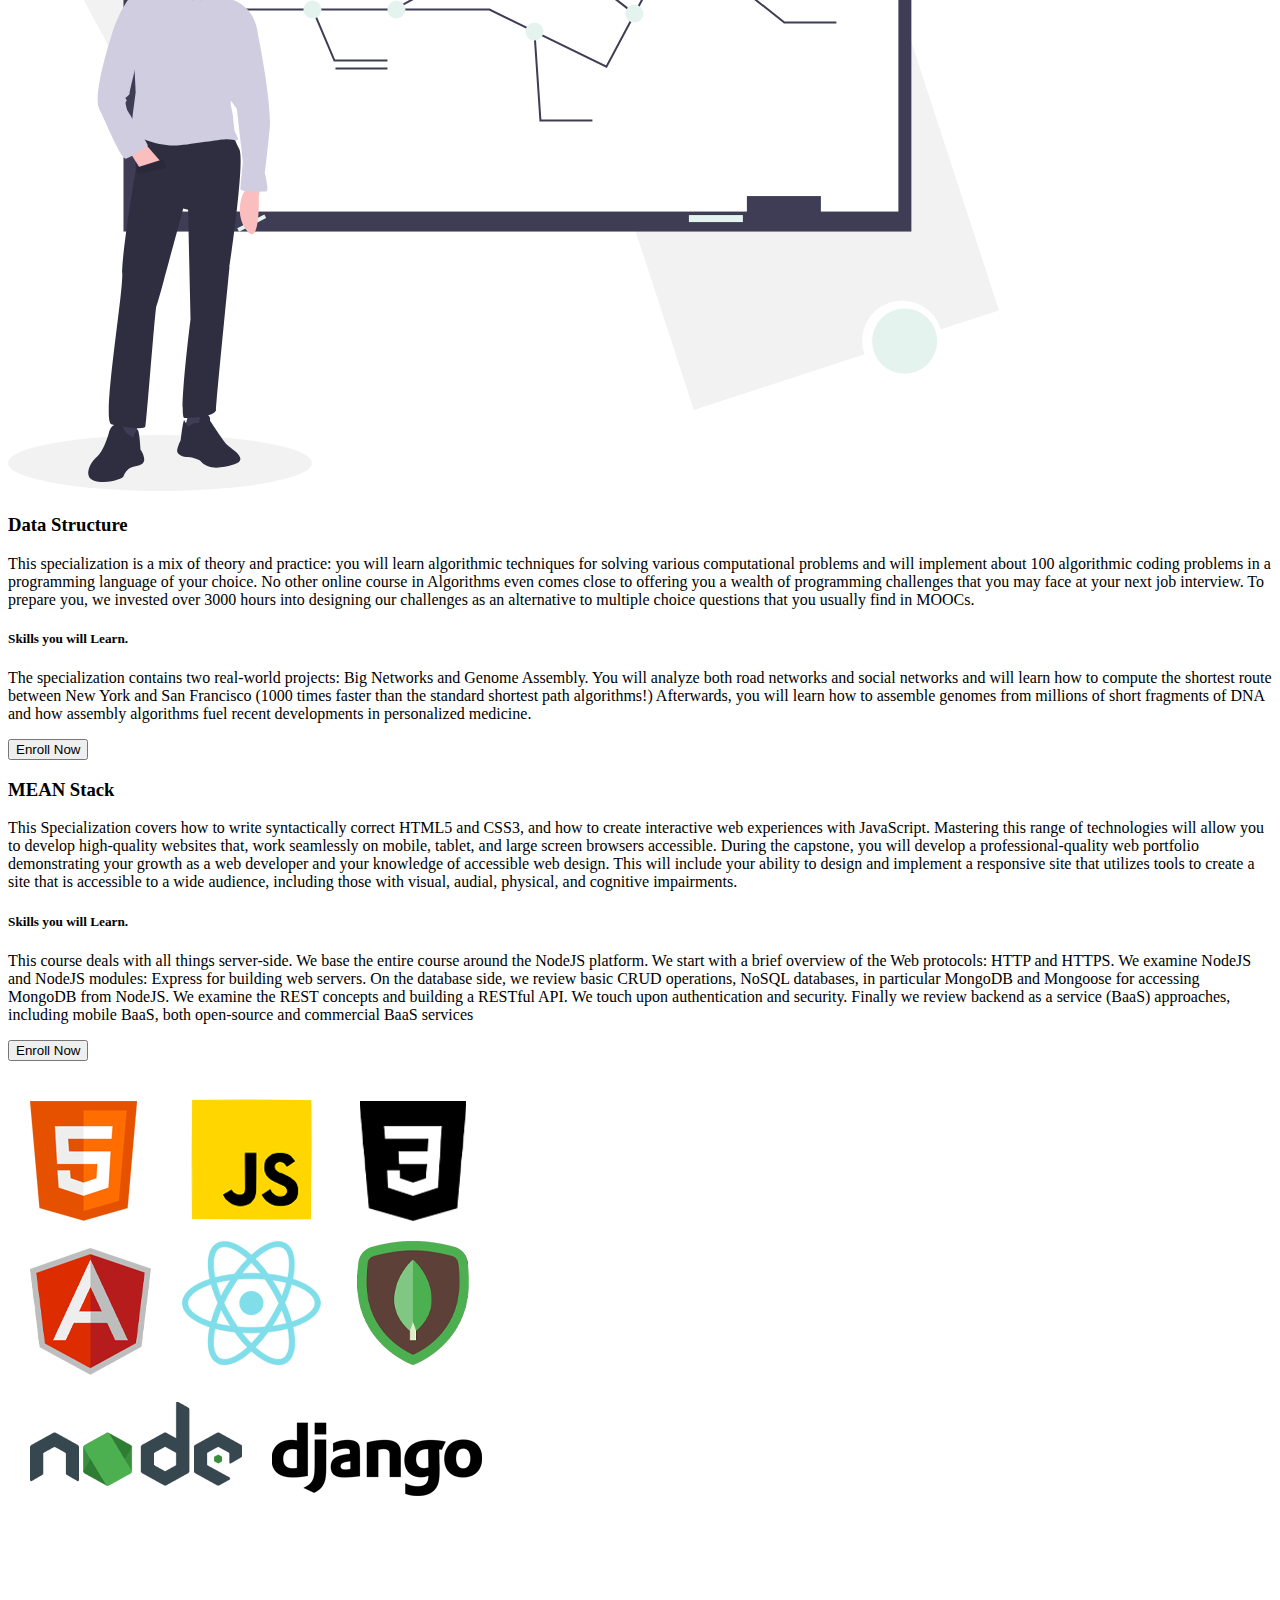
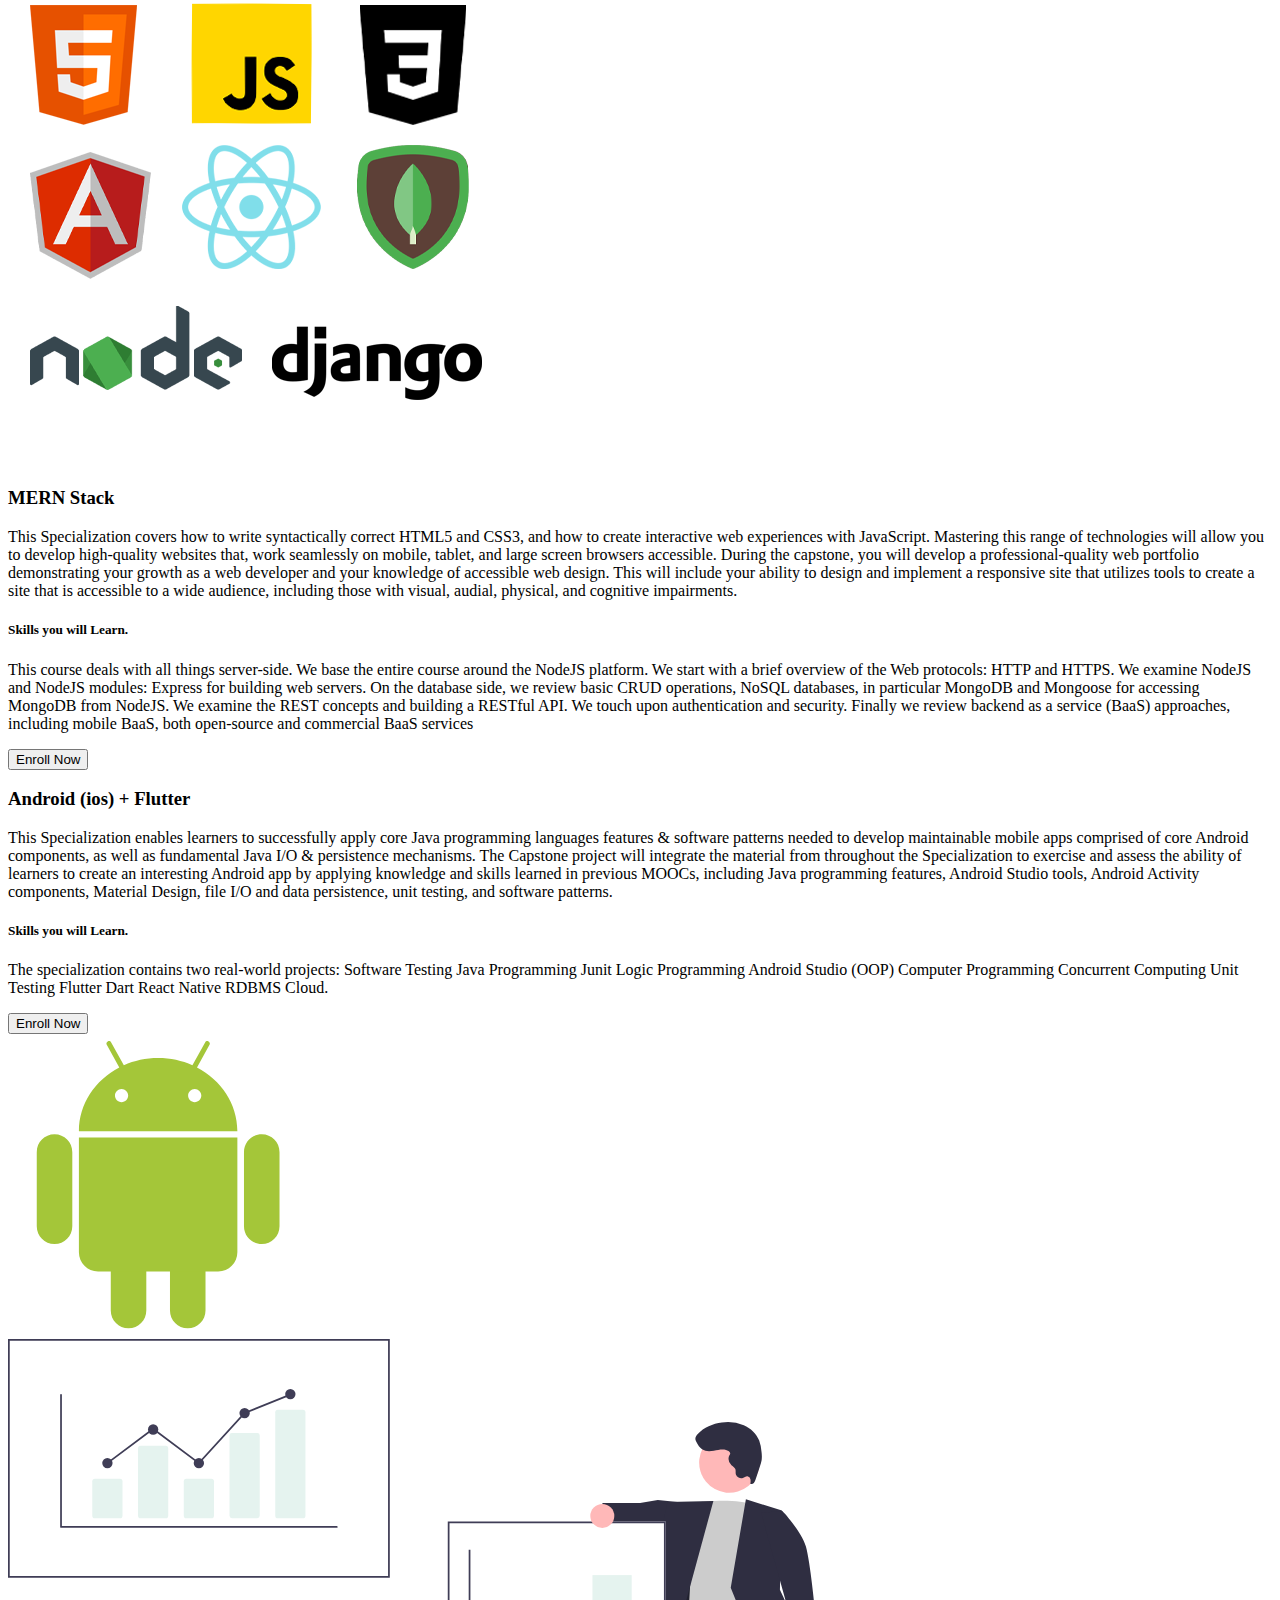
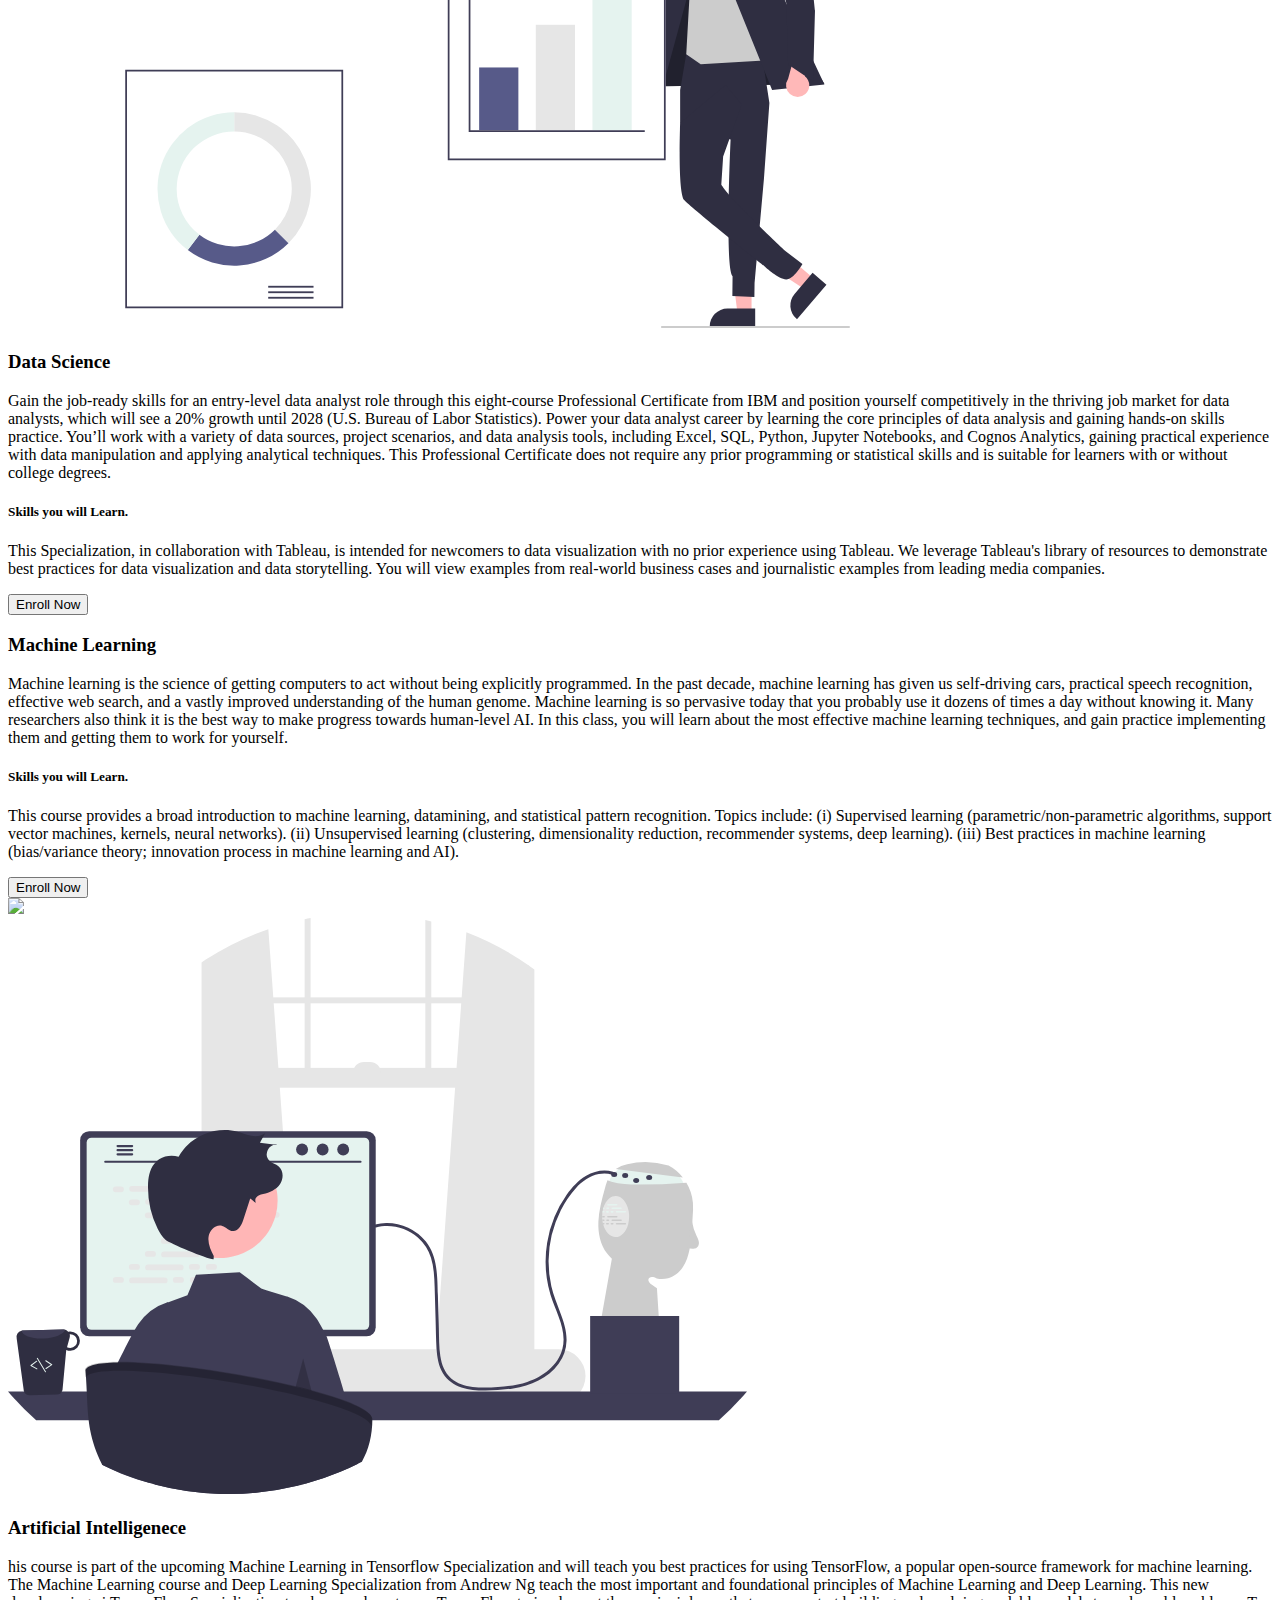
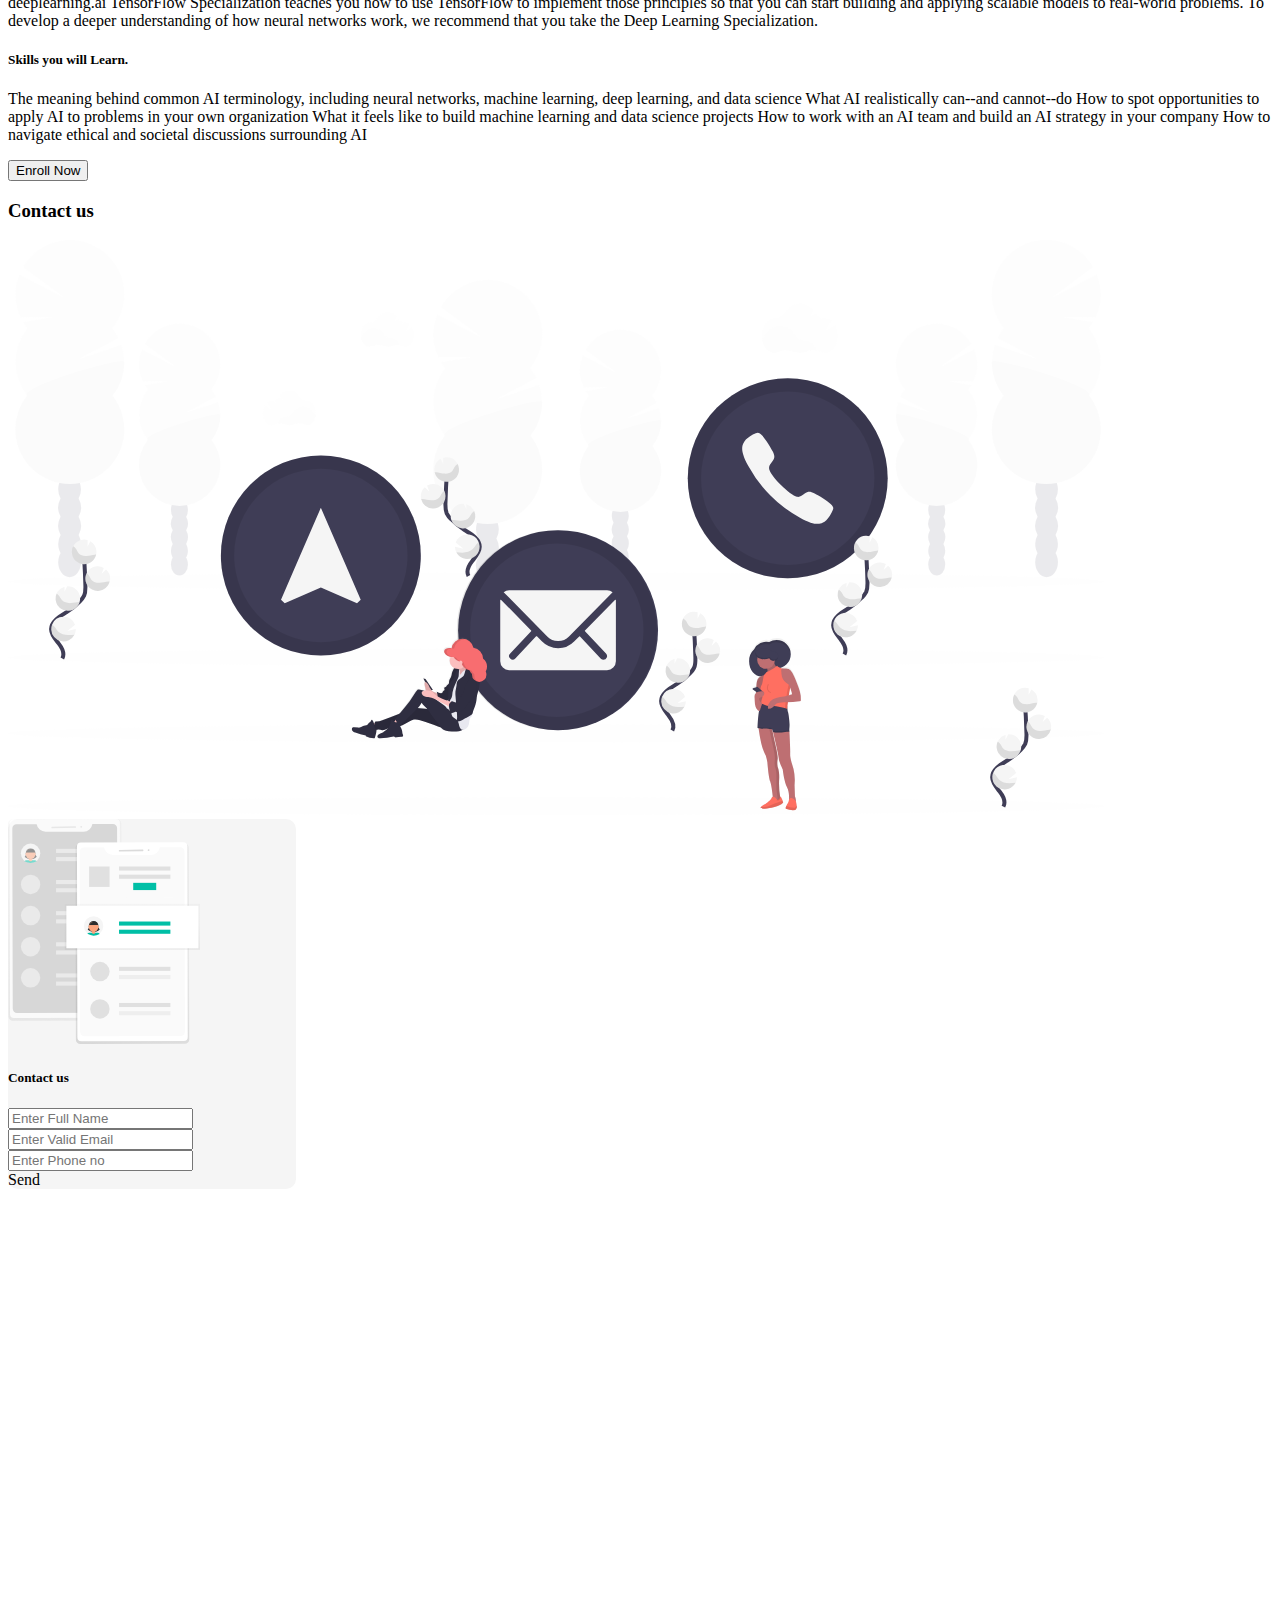
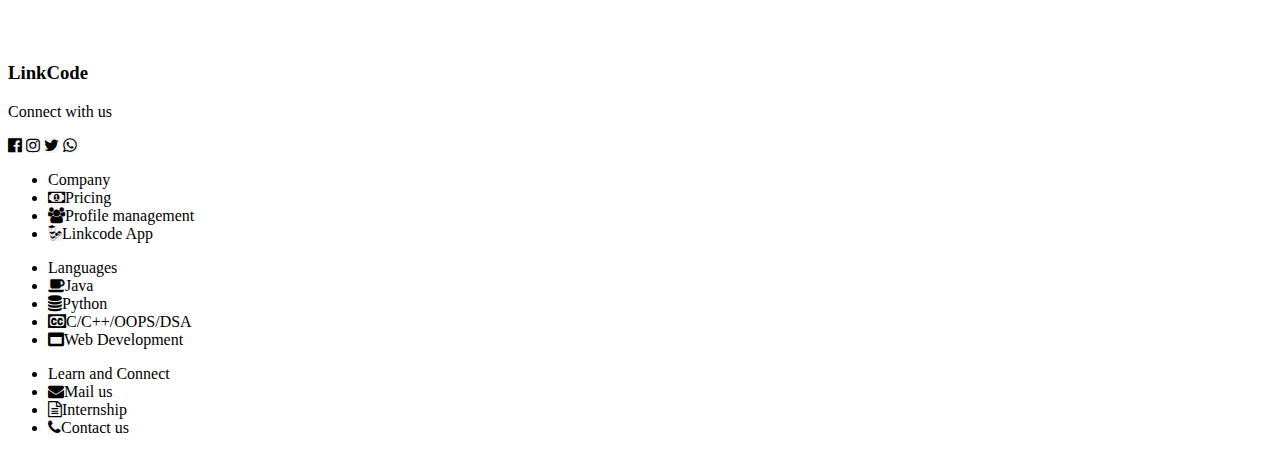
==== commit 87e93cff: "portfolio updated" ====
--- a/LinkCode/index.html
+++ b/LinkCode/index.html
@@ -462,6 +462,7 @@
 
 
 <!-- COMPANY LOGOS -->
+<!--
 <div class="container container-marquee">
   <div class="row p-2">
     <h3 class="mt-5 mx-auto">With Great Efforts</h3>
@@ -483,7 +484,7 @@
     </marquee>
   </div>
 </div>
-
+-->
 
 <!-- CONTACT US -->
 <div class="container ">
@@ -523,6 +524,49 @@
   </div>
 </div>
 
+<!-- footer -->
+<!--Footer -->
+<div class="container my-5 py-3 border shadow " style="border-radius: 15px;">
+  <div class="row  ">
+    <div class="col-md">
+      <a class="mx-2 navbar-brand" href="#"><h3>LinkCode</h3></a>
+      <!-- <img src="./images/logo.jpg " class="ml-2 " alt="" style="height: 70px;"> -->
+      <p >Connect with us</p>
+      <div>
+        <i class="fa fa-facebook-official mx-2" aria-hidden="true"></i>
+        <i class="fa fa-instagram mx-2" aria-hidden="true"></i>
+        <i class="fa fa-twitter mx-2" aria-hidden="true"></i>
+        <i class="fa fa-whatsapp mx-2" aria-hidden="true"></i>
+      </div>
+    </div>
+    <div class="col-md">
+      <ul class="list-unstyled mt-2">
+        <li class="h4">Company</li>
+        <li class="mt-3"><i class="fa fa-money mr-2" aria-hidden="true"></i>Pricing</li>
+        <li><i class="fa fa-users mr-2" aria-hidden="true "></i>Profile management</li>
+        <li><i class="fa fa-linode mr-2" aria-hidden="true"></i>Linkcode App</li>
+        
+      </ul>
+    </div>
+    <div class="col-md mt-2">
+      <ul class="list-unstyled">
+        <li class="h4">Languages</li>
+        <li class="mt-3"><i class="fa fa-coffee mr-2" aria-hidden="true"></i>Java</li>
+        <li><i class="fa fa-database mr-2" aria-hidden="true"></i>Python </li>
+        <li><i class="fa fa-cc mr-2" aria-hidden="true"></i>C/C++/OOPS/DSA</li>
+        <li><i class="fa fa-window-maximize mr-2" aria-hidden="true"></i>Web Development</li>
+      </ul>
+    </div>
+    <div class="col-md mt-2">
+      <ul class="list-unstyled">
+        <li class="h4">Learn and Connect</li>
+        <li class="mt-3"><i class="fa fa-envelope mr-2" aria-hidden="true"></i>Mail us</li>
+        <li><i class="fa fa-file-text-o mr-2" aria-hidden="true"></i>Internship</li>  
+        <li><i class="fa fa-phone mr-2" aria-hidden="true"></i>Contact us</li>
+      </ul>
+    </div>
+  </div>
+</div>
 
 <a class="btn btn-bottom-right mx-2" href="#home"><i class="fa fa-arrow-circle-up fa-2x" aria-hidden="true"></i></a>
 
